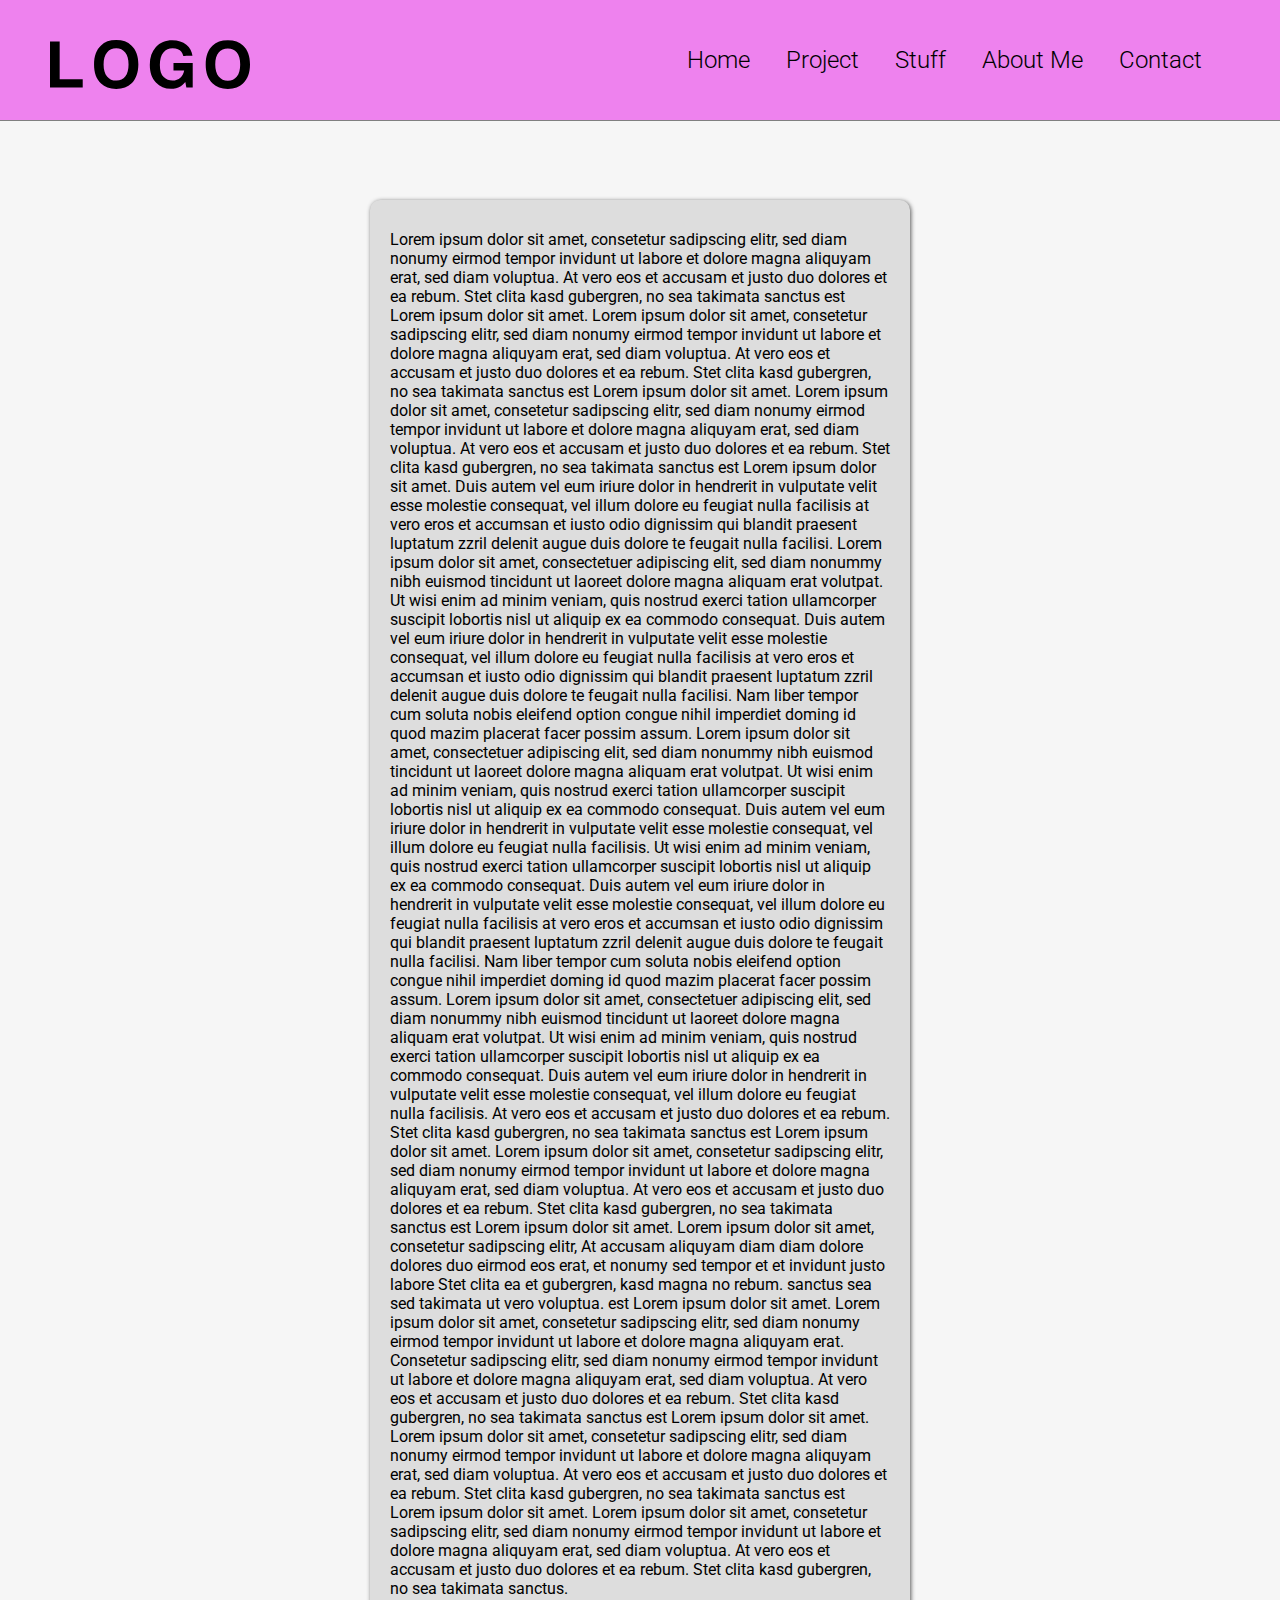
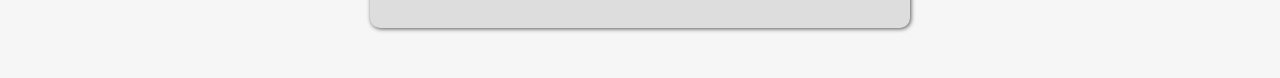
==== index.html @ f9953ba0 "some stuff" ====
<html>
<head>
<meta charset="UTF-8">

<title>Website Title</title>
<meta name="description" content="description for google and co">

<meta name="author" content="Michael Weibel">
<meta name="keywords" content="keywords for google and co">

<!-- RESPONSIVENESS HAPPENS! -->

<meta name="viewport" content="width=device-width, initial-scale=1">

<!-- CSS INCLUDE -->

<link href="css/style.css" rel="stylesheet" type="text/css">

<!-- JS & jQuery INCLUDE -->
<script src="https://ajax.googleapis.com/ajax/libs/jquery/2.2.0/jquery.min.js"></script>


<!-- FONT INCLUDE -->

<!-- Open Sans -->
<link href='https://fonts.googleapis.com/css?family=Open+Sans:400,700,600italic,600,400italic,300italic,300,700italic,800,800italic' rel='stylesheet' type='text/css'>

<!-- Lato -->
<link href='https://fonts.googleapis.com/css?family=Lato:400,400italic,700,700italic,900,900italic,100,100italic,300,300italic' rel='stylesheet' type='text/css'>

<!-- Roboto Sans -->
<link href='https://fonts.googleapis.com/css?family=Roboto:400,900italic,900,700italic,500italic,700,400italic,500,300italic,100italic,100,300' rel='stylesheet' type='text/css'>


<!-- FAVICON INCLUDE -->

<link rel="shortcut icon" href="/favicon.ico" type="image/x-icon">
<link rel="icon" href="/favicon.ico" type="image/x-icon">

</head>
<body>

    <header>
      <!-- Kopfbereich für Navigation, Bannerbilder etc. -->
    <div class="fluid-header">
    <div id="header-wrapper">
    <a href="#" id="logo-box">
        <div id="logo"></div>
    </a>

    <div id="cptoggle">
      <div class="one"></div>
      <div class="two"></div>
      <div class="three"></div>
    </div>

    <div id="cpmenu">

      <div class="s-header">
        <ul class="nav">
          <li><a href="#">Home</a></li>
          <li><a href="#">Project</a></li>
          <li><a href="#">Stuff</a></li>
          <li><a href="#">About Me</a></li>
          <li><a href="#">Contact</a></li>
        </ul>
      </div>
    </div>
    </div>
    </div>
    </header>

    <main>
      <!-- Umschliessender Hauptbereich für alle sections und asides -->
      <section>
        <p>
          Lorem ipsum dolor sit amet, consetetur sadipscing elitr, sed diam nonumy eirmod tempor invidunt ut labore et dolore magna aliquyam erat, sed diam voluptua. At vero eos et accusam et justo duo dolores et ea rebum. Stet clita kasd gubergren, no sea takimata sanctus est Lorem ipsum dolor sit amet. Lorem ipsum dolor sit amet, consetetur sadipscing elitr, sed diam nonumy eirmod tempor invidunt ut labore et dolore magna aliquyam erat, sed diam voluptua. At vero eos et accusam et justo duo dolores et ea rebum. Stet clita kasd gubergren, no sea takimata sanctus est Lorem ipsum dolor sit amet. Lorem ipsum dolor sit amet, consetetur sadipscing elitr, sed diam nonumy eirmod tempor invidunt ut labore et dolore magna aliquyam erat, sed diam voluptua. At vero eos et accusam et justo duo dolores et ea rebum. Stet clita kasd gubergren, no sea takimata sanctus est Lorem ipsum dolor sit amet.

          Duis autem vel eum iriure dolor in hendrerit in vulputate velit esse molestie consequat, vel illum dolore eu feugiat nulla facilisis at vero eros et accumsan et iusto odio dignissim qui blandit praesent luptatum zzril delenit augue duis dolore te feugait nulla facilisi. Lorem ipsum dolor sit amet, consectetuer adipiscing elit, sed diam nonummy nibh euismod tincidunt ut laoreet dolore magna aliquam erat volutpat.

          Ut wisi enim ad minim veniam, quis nostrud exerci tation ullamcorper suscipit lobortis nisl ut aliquip ex ea commodo consequat. Duis autem vel eum iriure dolor in hendrerit in vulputate velit esse molestie consequat, vel illum dolore eu feugiat nulla facilisis at vero eros et accumsan et iusto odio dignissim qui blandit praesent luptatum zzril delenit augue duis dolore te feugait nulla facilisi.

          Nam liber tempor cum soluta nobis eleifend option congue nihil imperdiet doming id quod mazim placerat facer possim assum. Lorem ipsum dolor sit amet, consectetuer adipiscing elit, sed diam nonummy nibh euismod tincidunt ut laoreet dolore magna aliquam erat volutpat. Ut wisi enim ad minim veniam, quis nostrud exerci tation ullamcorper suscipit lobortis nisl ut aliquip ex ea commodo consequat.

          Duis autem vel eum iriure dolor in hendrerit in vulputate velit esse molestie consequat, vel illum dolore eu feugiat nulla facilisis.

          Ut wisi enim ad minim veniam, quis nostrud exerci tation ullamcorper suscipit lobortis nisl ut aliquip ex ea commodo consequat. Duis autem vel eum iriure dolor in hendrerit in vulputate velit esse molestie consequat, vel illum dolore eu feugiat nulla facilisis at vero eros et accumsan et iusto odio dignissim qui blandit praesent luptatum zzril delenit augue duis dolore te feugait nulla facilisi.

          Nam liber tempor cum soluta nobis eleifend option congue nihil imperdiet doming id quod mazim placerat facer possim assum. Lorem ipsum dolor sit amet, consectetuer adipiscing elit, sed diam nonummy nibh euismod tincidunt ut laoreet dolore magna aliquam erat volutpat. Ut wisi enim ad minim veniam, quis nostrud exerci tation ullamcorper suscipit lobortis nisl ut aliquip ex ea commodo consequat.

          Duis autem vel eum iriure dolor in hendrerit in vulputate velit esse molestie consequat, vel illum dolore eu feugiat nulla facilisis.

          At vero eos et accusam et justo duo dolores et ea rebum. Stet clita kasd gubergren, no sea takimata sanctus est Lorem ipsum dolor sit amet. Lorem ipsum dolor sit amet, consetetur sadipscing elitr, sed diam nonumy eirmod tempor invidunt ut labore et dolore magna aliquyam erat, sed diam voluptua. At vero eos et accusam et justo duo dolores et ea rebum. Stet clita kasd gubergren, no sea takimata sanctus est Lorem ipsum dolor sit amet. Lorem ipsum dolor sit amet, consetetur sadipscing elitr, At accusam aliquyam diam diam dolore dolores duo eirmod eos erat, et nonumy sed tempor et et invidunt justo labore Stet clita ea et gubergren, kasd magna no rebum. sanctus sea sed takimata ut vero voluptua. est Lorem ipsum dolor sit amet. Lorem ipsum dolor sit amet, consetetur sadipscing elitr, sed diam nonumy eirmod tempor invidunt ut labore et dolore magna aliquyam erat.

          Consetetur sadipscing elitr, sed diam nonumy eirmod tempor invidunt ut labore et dolore magna aliquyam erat, sed diam voluptua. At vero eos et accusam et justo duo dolores et ea rebum. Stet clita kasd gubergren, no sea takimata sanctus est Lorem ipsum dolor sit amet. Lorem ipsum dolor sit amet, consetetur sadipscing elitr, sed diam nonumy eirmod tempor invidunt ut labore et dolore magna aliquyam erat, sed diam voluptua. At vero eos et accusam et justo duo dolores et ea rebum. Stet clita kasd gubergren, no sea takimata sanctus est Lorem ipsum dolor sit amet. Lorem ipsum dolor sit amet, consetetur sadipscing elitr, sed diam nonumy eirmod tempor invidunt ut labore et dolore magna aliquyam erat, sed diam voluptua. At vero eos et accusam et justo duo dolores et ea rebum. Stet clita kasd gubergren, no sea takimata sanctus.
        </p>
      </section>


    </main>

    <footer>
      <!-- Fussbereich für Sitemaps, Mailadressen, Sociallinks etc. -->
    </footer>



<script src="scripts/functions.js"></script>

</body>
</html>
---- css/style.css ----
/*! normalize.css v3.0.2 | MIT License | git.io/normalize */
html {
  font-family: sans-serif;
  -ms-text-size-adjust: 100%;
  -webkit-text-size-adjust: 100%; }

body {
  margin: 0; }

article,
aside,
details,
figcaption,
figure,
footer,
header,
hgroup,
main,
menu,
nav,
section,
summary {
  display: block; }

audio,
canvas,
progress,
video {
  display: inline-block;
  vertical-align: baseline; }

audio:not([controls]) {
  display: none;
  height: 0; }

[hidden],
template {
  display: none; }

a {
  background-color: transparent; }

a:active,
a:hover {
  outline: 0; }

abbr[title] {
  border-bottom: 1px dotted; }

b,
strong {
  font-weight: bold; }

dfn {
  font-style: italic; }

h1 {
  font-size: 2em;
  margin: 0.67em 0; }

mark {
  background: #ff0;
  color: #000; }

small {
  font-size: 80%; }

sub,
sup {
  font-size: 75%;
  line-height: 0;
  position: relative;
  vertical-align: baseline; }

sup {
  top: -0.5em; }

sub {
  bottom: -0.25em; }

img {
  border: 0; }

svg:not(:root) {
  overflow: hidden; }

figure {
  margin: 1em 40px; }

hr {
  -moz-box-sizing: content-box;
  box-sizing: content-box;
  height: 0; }

pre {
  overflow: auto; }

code,
kbd,
pre,
samp {
  font-family: monospace, monospace;
  font-size: 1em; }

button,
input,
optgroup,
select,
textarea {
  color: inherit;
  font: inherit;
  margin: 0; }

button {
  overflow: visible; }

button,
select {
  text-transform: none; }

button,
html input[type="button"],
input[type="reset"],
input[type="submit"] {
  -webkit-appearance: button;
  cursor: pointer; }

button[disabled],
html input[disabled] {
  cursor: default; }

button::-moz-focus-inner,
input::-moz-focus-inner {
  border: 0;
  padding: 0; }

input {
  line-height: normal; }

input[type="checkbox"],
input[type="radio"] {
  -moz-box-sizing: border-box;
       box-sizing: border-box;
  padding: 0; }

input[type="number"]::-webkit-inner-spin-button,
input[type="number"]::-webkit-outer-spin-button {
  height: auto; }

input[type="search"] {
  -webkit-appearance: textfield;
  -moz-box-sizing: content-box;
  box-sizing: content-box; }

input[type="search"]::-webkit-search-cancel-button,
input[type="search"]::-webkit-search-decoration {
  -webkit-appearance: none; }

fieldset {
  border: 1px solid #c0c0c0;
  margin: 0 2px;
  padding: 0.35em 0.625em 0.75em; }

legend {
  border: 0;
  padding: 0; }

textarea {
  overflow: auto; }

optgroup {
  font-weight: bold; }

table {
  border-collapse: collapse;
  border-spacing: 0; }

td,
th {
  padding: 0; }

body {
  font-family: "Roboto", "Lato", "Open Sans", sans-serif; }

h1 {
  color: gray;
  text-align: center;
  margin: 50px 0px 20px 0px;
  text-transform: uppercase;
  font-family: "Roboto", "Lato", "Open Sans", sans-serif;
    font-family-size: 28px;
  letter-spacing: 0.1px; }

h2 {
  font-size: 22px; }

html, body, div, span, object, iframe, h1, h2, h3, h4, h5, h6, p, blockquote, pre, a, abbr, acronym, address, code, del, dfn, em, img, q, dl, dt, dd, ol, ul, li, fieldset, form, label, legend, table, caption, tbody, tfoot, thead, tr, th, td {
  margin: 0;
  padding: 0;
  border: 0;
  font-weight: inherit;
  font-style: inherit;
  font-size: 100%;
  font-family: inherit;
  vertical-align: baseline; }

body {
  background: #f6f6f6;
  font-family: "Roboto", "Lato", "Open Sans", sans-serif; }

section p {
  max-width: 500px;
  margin: 200px auto 50px;
  padding: 30px 20px;
  position: relative;
  z-index: 10;
  background-color: #ddd;
  border-radius: 10px;
  box-shadow: 1px 1px 4px 0px rgba(50, 50, 50, 0.8); }
  @media (max-width: 740px) {
    section p {
      background-color: #aaa; } }

header {
  margin: 0px;
  padding: 0px; }

.fluid-header {
  position: fixed;
  top: 0;
  left: 0;
  width: 100%;
  z-index: 115;
  background: violet;
  -webkit-transition: all 0.2s linear, box-shadow 0.2s linear;
          transition: all 0.2s linear, box-shadow 0.2s linear;
  border-bottom: solid 1px gray; }

#header-wrapper {
  max-width: 1200px;
  background: transparent;
  margin: 0 auto;
  position: relative;
  height: 120px; }

.small {
  height: 50px;
  box-shadow: 0px 1px 3px 0px rgba(50, 50, 50, 0.8); }

.s-header {
  line-height: 34px;
  width: auto;
  padding: 0px;
  background: transparent;
  z-index: 100; }
  .s-header ul.nav {
    background: transparent;
    margin: 0px 10px 0px 0px;
    font-size: 0; }
    @media (max-width: 860px) {
      .s-header ul.nav {
        margin: 0px; } }
  .s-header ul.nav li {
    display: inline-block;
    padding: 0px; }
    @media (max-width: 860px) {
      .s-header ul.nav li {
        display: block;
        margin: 0px;
        padding: 0px; } }
  .s-header ul li a {
    color: black;
    background: transparent;
    text-decoration: none;
    margin: 0px;
    display: inline-block;
    line-height: 60px;
    padding: 0px 3px;
    margin: 0px 15px;
    font-weight: 300;
    font-size: 18pt;
    margin-top: 4px;
    border-bottom: solid 4px transparent; }
    .s-header ul li a:hover {
      border-bottom: solid 4px black; }
    @media (max-width: 860px) {
      .s-header ul li a {
        height: 60px;
        width: 100%;
        line-height: 58px;
        text-align: center;
        background: white;
        padding: 0px;
        margin: 0px;
        font-size: 16pt;
        font-weight: 400;
        border-top: solid 1px gray; }
        .s-header ul li a:hover {
          color: white;
          background: black; } }

#logo-box {
  position: absolute;
  top: 50%;
  -webkit-transform: translateY(-50%);
      -ms-transform: translateY(-50%);
          transform: translateY(-50%);
  left: 10px;
  margin: 0; }
  @media (max-width: 860px) {
    #logo-box {
      position: static;
      top: auto;
      -webkit-transform: none;
          -ms-transform: none;
              transform: none;
      left: auto;
      margin-left: 10px; } }

#logo {
  background-color: transparent;
  background-image: url("../img/logo.svg");
  background-position: center center;
  background-size: contain;
  background-repeat: no-repeat;
  height: 80px;
  width: 200px;
  display: inline-block;
  margin: 8px 0px 0px 0px; }

#cptoggle {
  width: 28px;
  height: 30px;
  margin: 50px 10px 0px;
  z-index: 101;
  display: inline-block;
  background: transparent;
  float: right;
  display: none; }
  #cptoggle:hover {
    cursor: pointer; }
  @media (max-width: 860px) {
    #cptoggle {
      display: inline; } }

#cpmenu {
  background: transparent;
  padding: 0px;
  display: block;
  margin: 0px;
  z-index: 50;
  display: inline-block;
  margin: 0px 0px 0px;
  position: absolute;
  top: 50%;
  -webkit-transform: translateY(-50%);
      -ms-transform: translateY(-50%);
          transform: translateY(-50%);
  right: 10px; }
  @media (max-width: 860px) {
    #cpmenu {
      display: none;
      position: relative;
      float: none;
      padding: 0px;
      margin: 0px;
      top: auto;
      -webkit-transform: none;
          -ms-transform: none;
              transform: none;
      right: auto; } }

#cptoggle div {
  width: 100%;
  height: 5px;
  background: black;
  margin: 4px auto;
  -webkit-transition: all ease-in-out 0.3s;
          transition: all ease-in-out 0.3s;
  -webkit-backface-visibility: hidden;
          backface-visibility: hidden;
  display: none; }
  @media (max-width: 860px) {
    #cptoggle div {
      display: block; } }

#cptoggle.on .one {
  -webkit-transform: rotate(45deg) translate(5px, 5px);
      -ms-transform: rotate(45deg) translate(5px, 5px);
          transform: rotate(45deg) translate(5px, 5px); }

#cptoggle.on .two {
  opacity: 0; }

#cptoggle.on .three {
  -webkit-transform: rotate(-45deg) translate(7px, -8px);
      -ms-transform: rotate(-45deg) translate(7px, -8px);
          transform: rotate(-45deg) translate(7px, -8px); }
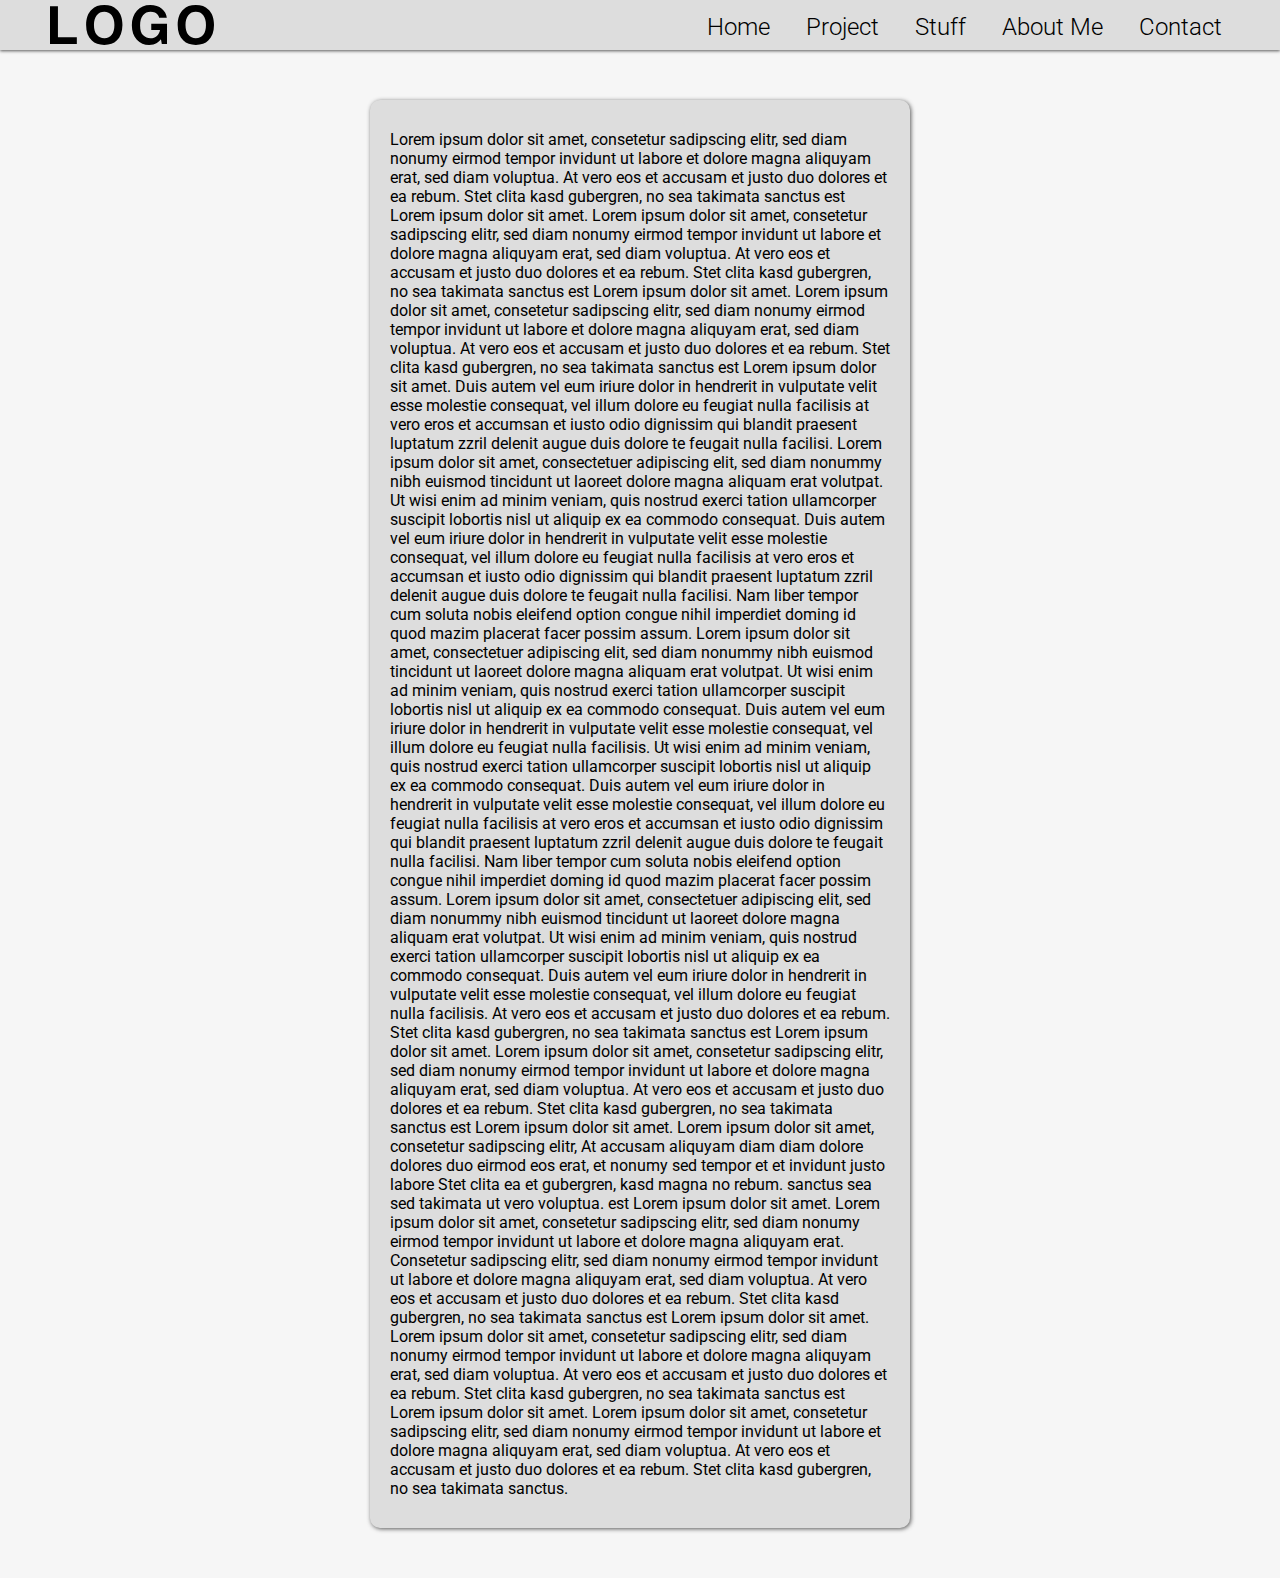
==== commit fe7c5f35: "Clearing up with colors and weird margins" ====
--- a/index.html
+++ b/index.html
@@ -40,21 +40,22 @@
 </head>
 <body>
 
+
     <header>
-      <!-- Kopfbereich für Navigation, Bannerbilder etc. -->
-    <div class="fluid-header">
+    <!-- Kopfbereich für Navigation, Bannerbilder etc. -->
     <div id="header-wrapper">
-    <a href="#" id="logo-box">
+
+      <a href="#" id="logo-box">
         <div id="logo"></div>
-    </a>
+      </a>
 
-    <div id="cptoggle">
-      <div class="one"></div>
-      <div class="two"></div>
-      <div class="three"></div>
-    </div>
+      <div id="cptoggle">
+        <div class="one"></div>
+        <div class="two"></div>
+        <div class="three"></div>
+      </div>
 
-    <div id="cpmenu">
+      <div id="cpmenu">
 
       <div class="s-header">
         <ul class="nav">
@@ -65,14 +66,17 @@
           <li><a href="#">Contact</a></li>
         </ul>
       </div>
+
+      </div>
+
     </div>
-    </div>
-    </div>
+
     </header>
 
     <main>
       <!-- Umschliessender Hauptbereich für alle sections und asides -->
       <section>
+
         <p>
           Lorem ipsum dolor sit amet, consetetur sadipscing elitr, sed diam nonumy eirmod tempor invidunt ut labore et dolore magna aliquyam erat, sed diam voluptua. At vero eos et accusam et justo duo dolores et ea rebum. Stet clita kasd gubergren, no sea takimata sanctus est Lorem ipsum dolor sit amet. Lorem ipsum dolor sit amet, consetetur sadipscing elitr, sed diam nonumy eirmod tempor invidunt ut labore et dolore magna aliquyam erat, sed diam voluptua. At vero eos et accusam et justo duo dolores et ea rebum. Stet clita kasd gubergren, no sea takimata sanctus est Lorem ipsum dolor sit amet. Lorem ipsum dolor sit amet, consetetur sadipscing elitr, sed diam nonumy eirmod tempor invidunt ut labore et dolore magna aliquyam erat, sed diam voluptua. At vero eos et accusam et justo duo dolores et ea rebum. Stet clita kasd gubergren, no sea takimata sanctus est Lorem ipsum dolor sit amet.
 
@@ -94,8 +98,8 @@
 
           Consetetur sadipscing elitr, sed diam nonumy eirmod tempor invidunt ut labore et dolore magna aliquyam erat, sed diam voluptua. At vero eos et accusam et justo duo dolores et ea rebum. Stet clita kasd gubergren, no sea takimata sanctus est Lorem ipsum dolor sit amet. Lorem ipsum dolor sit amet, consetetur sadipscing elitr, sed diam nonumy eirmod tempor invidunt ut labore et dolore magna aliquyam erat, sed diam voluptua. At vero eos et accusam et justo duo dolores et ea rebum. Stet clita kasd gubergren, no sea takimata sanctus est Lorem ipsum dolor sit amet. Lorem ipsum dolor sit amet, consetetur sadipscing elitr, sed diam nonumy eirmod tempor invidunt ut labore et dolore magna aliquyam erat, sed diam voluptua. At vero eos et accusam et justo duo dolores et ea rebum. Stet clita kasd gubergren, no sea takimata sanctus.
         </p>
+
       </section>
-
 
     </main>
 
--- a/css/style.css
+++ b/css/style.css
@@ -185,10 +185,9 @@
 h1 {
   color: gray;
   text-align: center;
-  margin: 50px 0px 20px 0px;
+  margin: 20px 10px 20px 10px;
   text-transform: uppercase;
-  font-family: "Roboto", "Lato", "Open Sans", sans-serif;
-    font-family-size: 28px;
+  font-size: 28px;
   letter-spacing: 0.1px; }
 
 h2 {
@@ -210,7 +209,7 @@
 
 section p {
   max-width: 500px;
-  margin: 200px auto 50px;
+  margin: 50px auto 50px;
   padding: 30px 20px;
   position: relative;
   z-index: 10;
@@ -222,37 +221,25 @@
       background-color: #aaa; } }
 
 header {
+  background-color: #ddd;
   margin: 0px;
-  padding: 0px; }
-
-.fluid-header {
-  position: fixed;
-  top: 0;
-  left: 0;
-  width: 100%;
-  z-index: 115;
-  background: violet;
-  -webkit-transition: all 0.2s linear, box-shadow 0.2s linear;
-          transition: all 0.2s linear, box-shadow 0.2s linear;
-  border-bottom: solid 1px gray; }
+  padding: 0px;
+  box-shadow: 0px 1px 3px 0px rgba(50, 50, 50, 0.8); }
 
 #header-wrapper {
   max-width: 1200px;
   background: transparent;
   margin: 0 auto;
-  position: relative;
-  height: 120px; }
-
-.small {
-  height: 50px;
-  box-shadow: 0px 1px 3px 0px rgba(50, 50, 50, 0.8); }
+  height: 50px; }
 
 .s-header {
   line-height: 34px;
   width: auto;
   padding: 0px;
   background: transparent;
-  z-index: 100; }
+  position: relative;
+  z-index: 100;
+  margin-right: -10px; }
   .s-header ul.nav {
     background: transparent;
     margin: 0px 10px 0px 0px;
@@ -274,13 +261,11 @@
     text-decoration: none;
     margin: 0px;
     display: inline-block;
-    line-height: 60px;
+    line-height: 35px;
     padding: 0px 3px;
     margin: 0px 15px;
     font-weight: 300;
-    font-size: 18pt;
-    margin-top: 4px;
-    border-bottom: solid 4px transparent; }
+    font-size: 18pt; }
     .s-header ul li a:hover {
       border-bottom: solid 4px black; }
     @media (max-width: 860px) {
@@ -289,9 +274,9 @@
         width: 100%;
         line-height: 58px;
         text-align: center;
+        margin: 0px 0px;
         background: white;
         padding: 0px;
-        margin: 0px;
         font-size: 16pt;
         font-weight: 400;
         border-top: solid 1px gray; }
@@ -299,39 +284,21 @@
           color: white;
           background: black; } }
 
-#logo-box {
-  position: absolute;
-  top: 50%;
-  -webkit-transform: translateY(-50%);
-      -ms-transform: translateY(-50%);
-          transform: translateY(-50%);
-  left: 10px;
-  margin: 0; }
-  @media (max-width: 860px) {
-    #logo-box {
-      position: static;
-      top: auto;
-      -webkit-transform: none;
-          -ms-transform: none;
-              transform: none;
-      left: auto;
-      margin-left: 10px; } }
-
 #logo {
   background-color: transparent;
   background-image: url("../img/logo.svg");
-  background-position: center center;
+  background-position: left center;
   background-size: contain;
   background-repeat: no-repeat;
-  height: 80px;
+  height: 40px;
   width: 200px;
   display: inline-block;
-  margin: 8px 0px 0px 0px; }
+  margin: 5px 10px; }
 
 #cptoggle {
   width: 28px;
   height: 30px;
-  margin: 50px 10px 0px;
+  margin: 10px 10px 0px;
   z-index: 101;
   display: inline-block;
   background: transparent;
@@ -348,27 +315,17 @@
   padding: 0px;
   display: block;
   margin: 0px;
+  position: relative;
   z-index: 50;
   display: inline-block;
-  margin: 0px 0px 0px;
-  position: absolute;
-  top: 50%;
-  -webkit-transform: translateY(-50%);
-      -ms-transform: translateY(-50%);
-          transform: translateY(-50%);
-  right: 10px; }
+  float: right;
+  margin: 10px 0px 0px; }
   @media (max-width: 860px) {
     #cpmenu {
       display: none;
-      position: relative;
       float: none;
       padding: 0px;
-      margin: 0px;
-      top: auto;
-      -webkit-transform: none;
-          -ms-transform: none;
-              transform: none;
-      right: auto; } }
+      margin: 0px; } }
 
 #cptoggle div {
   width: 100%;
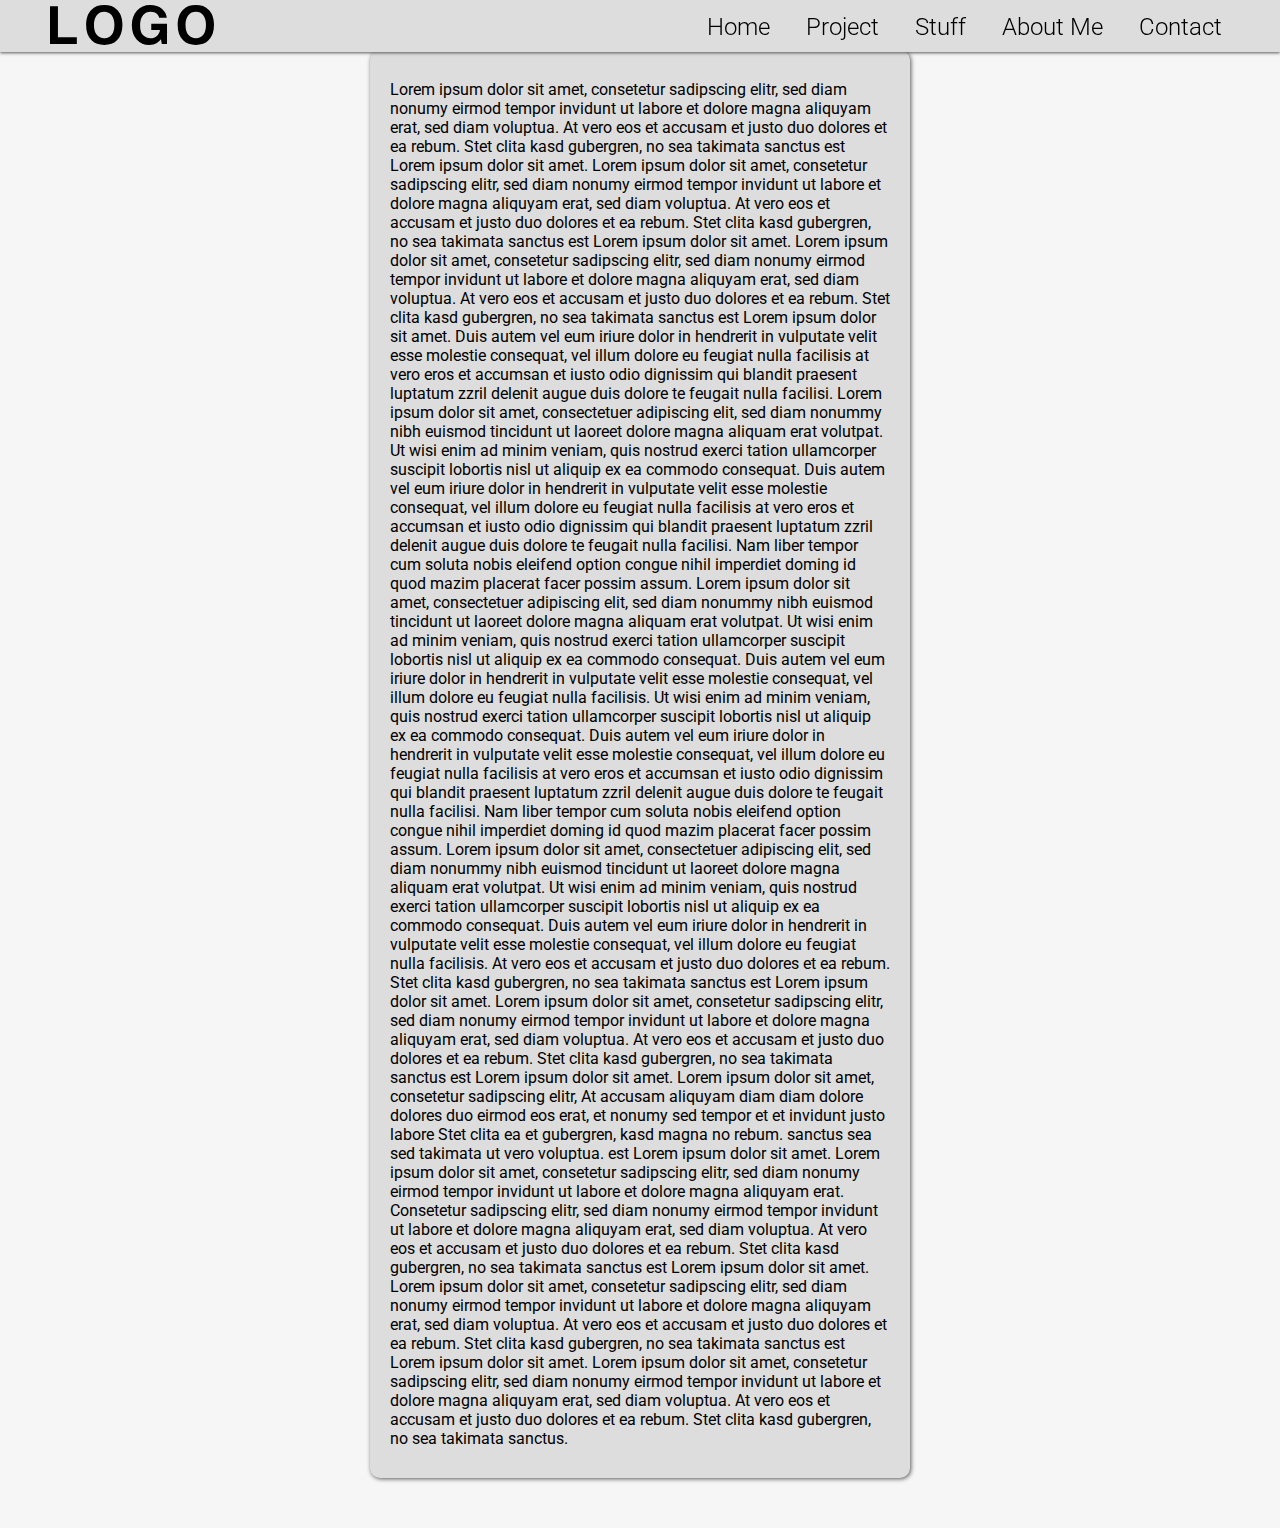
==== commit 6723ce3f: "fluid header" ====
--- a/index.html
+++ b/index.html
@@ -43,34 +43,35 @@
 
     <header>
     <!-- Kopfbereich für Navigation, Bannerbilder etc. -->
-    <div id="header-wrapper">
+    <div class="fluid-header">
+      <div id="header-wrapper">
 
-      <a href="#" id="logo-box">
-        <div id="logo"></div>
-      </a>
+        <a href="#" id="logo-box">
+          <div id="logo"></div>
+        </a>
 
-      <div id="cptoggle">
-        <div class="one"></div>
-        <div class="two"></div>
-        <div class="three"></div>
-      </div>
+        <div id="cptoggle">
+          <div class="one"></div>
+          <div class="two"></div>
+          <div class="three"></div>
+        </div>
 
-      <div id="cpmenu">
+        <div id="cpmenu">
 
-      <div class="s-header">
-        <ul class="nav">
-          <li><a href="#">Home</a></li>
-          <li><a href="#">Project</a></li>
-          <li><a href="#">Stuff</a></li>
-          <li><a href="#">About Me</a></li>
-          <li><a href="#">Contact</a></li>
-        </ul>
-      </div>
+        <div class="s-header">
+          <ul class="nav">
+            <li><a href="#">Home</a></li>
+            <li><a href="#">Project</a></li>
+            <li><a href="#">Stuff</a></li>
+            <li><a href="#">About Me</a></li>
+            <li><a href="#">Contact</a></li>
+          </ul>
+        </div>
+
+        </div>
 
       </div>
-
     </div>
-
     </header>
 
     <main>
--- a/css/style.css
+++ b/css/style.css
@@ -223,14 +223,31 @@
 header {
   background-color: #ddd;
   margin: 0px;
-  padding: 0px;
-  box-shadow: 0px 1px 3px 0px rgba(50, 50, 50, 0.8); }
+  padding: 0px; }
 
 #header-wrapper {
   max-width: 1200px;
   background: transparent;
   margin: 0 auto;
   height: 50px; }
+
+.fluid-header {
+  position: fixed;
+  top: 0;
+  left: 0;
+  width: 100%;
+  z-index: 150;
+  background: #ddd;
+  box-shadow: 0px 1px 3px 0px rgba(50, 50, 50, 0.8); }
+
+.small {
+  height: 100px !important; }
+
+#header-wrapper.small #logo-box #logo {
+  height: 80px; }
+
+#header-wrapper.small #cpmenu .s-header {
+  margin-top: 25px; }
 
 .s-header {
   line-height: 34px;
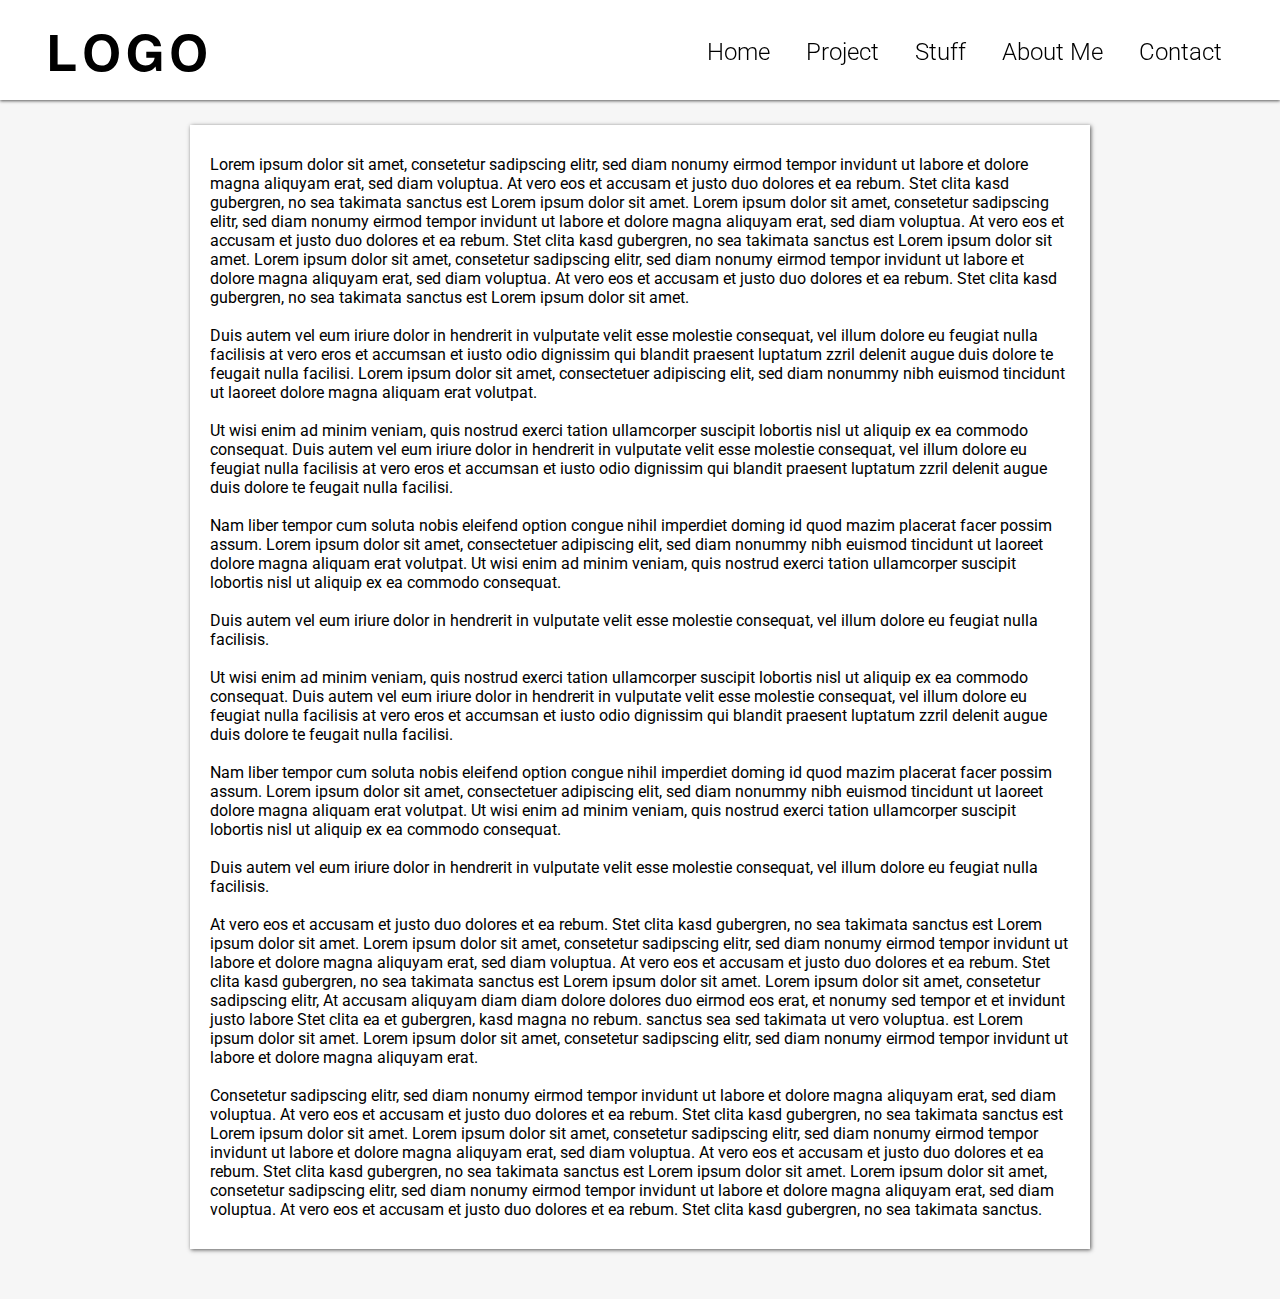
==== commit bfe7f3be: "general styling" ====
--- a/index.html
+++ b/index.html
@@ -80,23 +80,23 @@
 
         <p>
           Lorem ipsum dolor sit amet, consetetur sadipscing elitr, sed diam nonumy eirmod tempor invidunt ut labore et dolore magna aliquyam erat, sed diam voluptua. At vero eos et accusam et justo duo dolores et ea rebum. Stet clita kasd gubergren, no sea takimata sanctus est Lorem ipsum dolor sit amet. Lorem ipsum dolor sit amet, consetetur sadipscing elitr, sed diam nonumy eirmod tempor invidunt ut labore et dolore magna aliquyam erat, sed diam voluptua. At vero eos et accusam et justo duo dolores et ea rebum. Stet clita kasd gubergren, no sea takimata sanctus est Lorem ipsum dolor sit amet. Lorem ipsum dolor sit amet, consetetur sadipscing elitr, sed diam nonumy eirmod tempor invidunt ut labore et dolore magna aliquyam erat, sed diam voluptua. At vero eos et accusam et justo duo dolores et ea rebum. Stet clita kasd gubergren, no sea takimata sanctus est Lorem ipsum dolor sit amet.
-
+          <br><br>
           Duis autem vel eum iriure dolor in hendrerit in vulputate velit esse molestie consequat, vel illum dolore eu feugiat nulla facilisis at vero eros et accumsan et iusto odio dignissim qui blandit praesent luptatum zzril delenit augue duis dolore te feugait nulla facilisi. Lorem ipsum dolor sit amet, consectetuer adipiscing elit, sed diam nonummy nibh euismod tincidunt ut laoreet dolore magna aliquam erat volutpat.
-
+          <br><br>
           Ut wisi enim ad minim veniam, quis nostrud exerci tation ullamcorper suscipit lobortis nisl ut aliquip ex ea commodo consequat. Duis autem vel eum iriure dolor in hendrerit in vulputate velit esse molestie consequat, vel illum dolore eu feugiat nulla facilisis at vero eros et accumsan et iusto odio dignissim qui blandit praesent luptatum zzril delenit augue duis dolore te feugait nulla facilisi.
-
+          <br><br>
           Nam liber tempor cum soluta nobis eleifend option congue nihil imperdiet doming id quod mazim placerat facer possim assum. Lorem ipsum dolor sit amet, consectetuer adipiscing elit, sed diam nonummy nibh euismod tincidunt ut laoreet dolore magna aliquam erat volutpat. Ut wisi enim ad minim veniam, quis nostrud exerci tation ullamcorper suscipit lobortis nisl ut aliquip ex ea commodo consequat.
-
+          <br><br>
           Duis autem vel eum iriure dolor in hendrerit in vulputate velit esse molestie consequat, vel illum dolore eu feugiat nulla facilisis.
-
+          <br><br>
           Ut wisi enim ad minim veniam, quis nostrud exerci tation ullamcorper suscipit lobortis nisl ut aliquip ex ea commodo consequat. Duis autem vel eum iriure dolor in hendrerit in vulputate velit esse molestie consequat, vel illum dolore eu feugiat nulla facilisis at vero eros et accumsan et iusto odio dignissim qui blandit praesent luptatum zzril delenit augue duis dolore te feugait nulla facilisi.
-
+          <br><br>
           Nam liber tempor cum soluta nobis eleifend option congue nihil imperdiet doming id quod mazim placerat facer possim assum. Lorem ipsum dolor sit amet, consectetuer adipiscing elit, sed diam nonummy nibh euismod tincidunt ut laoreet dolore magna aliquam erat volutpat. Ut wisi enim ad minim veniam, quis nostrud exerci tation ullamcorper suscipit lobortis nisl ut aliquip ex ea commodo consequat.
-
+          <br><br>
           Duis autem vel eum iriure dolor in hendrerit in vulputate velit esse molestie consequat, vel illum dolore eu feugiat nulla facilisis.
-
+          <br><br>
           At vero eos et accusam et justo duo dolores et ea rebum. Stet clita kasd gubergren, no sea takimata sanctus est Lorem ipsum dolor sit amet. Lorem ipsum dolor sit amet, consetetur sadipscing elitr, sed diam nonumy eirmod tempor invidunt ut labore et dolore magna aliquyam erat, sed diam voluptua. At vero eos et accusam et justo duo dolores et ea rebum. Stet clita kasd gubergren, no sea takimata sanctus est Lorem ipsum dolor sit amet. Lorem ipsum dolor sit amet, consetetur sadipscing elitr, At accusam aliquyam diam diam dolore dolores duo eirmod eos erat, et nonumy sed tempor et et invidunt justo labore Stet clita ea et gubergren, kasd magna no rebum. sanctus sea sed takimata ut vero voluptua. est Lorem ipsum dolor sit amet. Lorem ipsum dolor sit amet, consetetur sadipscing elitr, sed diam nonumy eirmod tempor invidunt ut labore et dolore magna aliquyam erat.
-
+          <br><br>
           Consetetur sadipscing elitr, sed diam nonumy eirmod tempor invidunt ut labore et dolore magna aliquyam erat, sed diam voluptua. At vero eos et accusam et justo duo dolores et ea rebum. Stet clita kasd gubergren, no sea takimata sanctus est Lorem ipsum dolor sit amet. Lorem ipsum dolor sit amet, consetetur sadipscing elitr, sed diam nonumy eirmod tempor invidunt ut labore et dolore magna aliquyam erat, sed diam voluptua. At vero eos et accusam et justo duo dolores et ea rebum. Stet clita kasd gubergren, no sea takimata sanctus est Lorem ipsum dolor sit amet. Lorem ipsum dolor sit amet, consetetur sadipscing elitr, sed diam nonumy eirmod tempor invidunt ut labore et dolore magna aliquyam erat, sed diam voluptua. At vero eos et accusam et justo duo dolores et ea rebum. Stet clita kasd gubergren, no sea takimata sanctus.
         </p>
 
--- a/css/style.css
+++ b/css/style.css
@@ -208,20 +208,18 @@
   font-family: "Roboto", "Lato", "Open Sans", sans-serif; }
 
 section p {
-  max-width: 500px;
-  margin: 50px auto 50px;
+  max-width: 860px;
+  margin: 125px auto 50px;
   padding: 30px 20px;
   position: relative;
-  z-index: 10;
-  background-color: #ddd;
-  border-radius: 10px;
+  background-color: white;
   box-shadow: 1px 1px 4px 0px rgba(50, 50, 50, 0.8); }
   @media (max-width: 740px) {
     section p {
-      background-color: #aaa; } }
+      background-color: #f7f7f7; } }
 
 header {
-  background-color: #ddd;
+  background-color: #fff;
   margin: 0px;
   padding: 0px; }
 
@@ -229,7 +227,7 @@
   max-width: 1200px;
   background: transparent;
   margin: 0 auto;
-  height: 50px; }
+  height: 100px; }
 
 .fluid-header {
   position: fixed;
@@ -237,17 +235,26 @@
   left: 0;
   width: 100%;
   z-index: 150;
-  background: #ddd;
-  box-shadow: 0px 1px 3px 0px rgba(50, 50, 50, 0.8); }
+  background: #fff;
+  box-shadow: 0px 1px 3px 0px rgba(50, 50, 50, 0.8);
+  height: 100px;
+  -webkit-transition: all ease-in-out 250ms;
+          transition: all ease-in-out 250ms; }
 
 .small {
-  height: 100px !important; }
+  height: 50px !important;
+  -webkit-transition: all ease-in-out 300ms;
+          transition: all ease-in-out 300ms; }
 
 #header-wrapper.small #logo-box #logo {
-  height: 80px; }
+  margin-top: 5px;
+  -webkit-transition: all ease-in-out 250ms;
+          transition: all ease-in-out 250ms; }
 
 #header-wrapper.small #cpmenu .s-header {
-  margin-top: 25px; }
+  margin-top: 0px;
+  -webkit-transition: all ease-in-out 250ms;
+          transition: all ease-in-out 250ms; }
 
 .s-header {
   line-height: 34px;
@@ -256,7 +263,10 @@
   background: transparent;
   position: relative;
   z-index: 100;
-  margin-right: -10px; }
+  margin-right: -10px;
+  margin-top: 25px;
+  -webkit-transition: all ease-in-out 300ms;
+          transition: all ease-in-out 300ms; }
   .s-header ul.nav {
     background: transparent;
     margin: 0px 10px 0px 0px;
@@ -307,10 +317,12 @@
   background-position: left center;
   background-size: contain;
   background-repeat: no-repeat;
-  height: 40px;
+  height: 38px;
   width: 200px;
   display: inline-block;
-  margin: 5px 10px; }
+  margin: 34px 10px 5px 10px;
+  -webkit-transition: all ease-in-out 250ms;
+          transition: all ease-in-out 250ms; }
 
 #cptoggle {
   width: 28px;
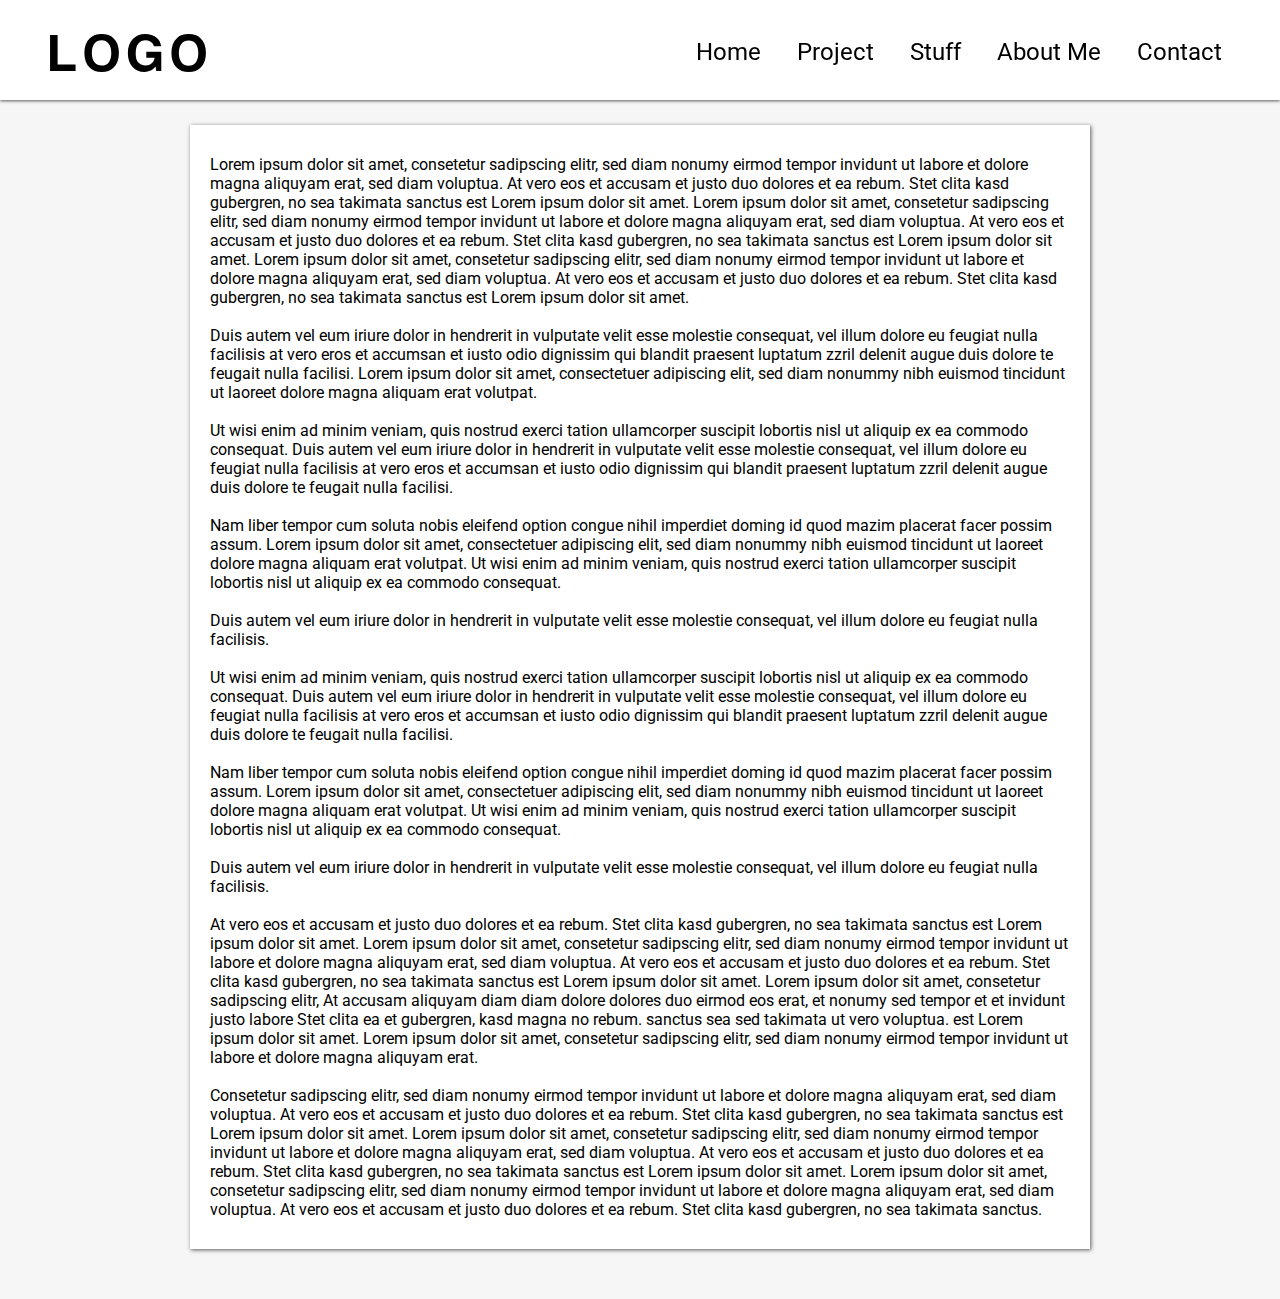
==== commit 2d13d2c2: "testing .sass gitignore" ====
--- a/index.html
+++ b/index.html
@@ -6,7 +6,7 @@
 <meta name="description" content="description for google and co">
 
 <meta name="author" content="Michael Weibel">
-<meta name="keywords" content="keywords for google and co">
+<meta name="keywords" content="Keywords for Searchengines">
 
 <!-- RESPONSIVENESS HAPPENS! -->
 
@@ -64,7 +64,7 @@
             <li><a href="#">Project</a></li>
             <li><a href="#">Stuff</a></li>
             <li><a href="#">About Me</a></li>
-            <li><a href="#">Contact</a></li>
+            <li><a href="contact.html">Contact</a></li>
           </ul>
         </div>
 
--- a/css/style.css
+++ b/css/style.css
@@ -216,10 +216,10 @@
   box-shadow: 1px 1px 4px 0px rgba(50, 50, 50, 0.8); }
   @media (max-width: 740px) {
     section p {
-      background-color: #f7f7f7; } }
+      background-color: #e6e6e6; } }
 
 header {
-  background-color: #fff;
+  background-color: #FFFFFF;
   margin: 0px;
   padding: 0px; }
 
@@ -235,26 +235,26 @@
   left: 0;
   width: 100%;
   z-index: 150;
-  background: #fff;
+  background: #FFFFFF;
   box-shadow: 0px 1px 3px 0px rgba(50, 50, 50, 0.8);
   height: 100px;
-  -webkit-transition: all ease-in-out 250ms;
-          transition: all ease-in-out 250ms; }
+  -webkit-transition: all ease-in-out 350ms;
+          transition: all ease-in-out 350ms; }
 
 .small {
   height: 50px !important;
-  -webkit-transition: all ease-in-out 300ms;
-          transition: all ease-in-out 300ms; }
+  -webkit-transition: all ease-in-out 350ms;
+          transition: all ease-in-out 350ms; }
 
 #header-wrapper.small #logo-box #logo {
   margin-top: 5px;
-  -webkit-transition: all ease-in-out 250ms;
-          transition: all ease-in-out 250ms; }
+  -webkit-transition: all ease-in-out 350ms;
+          transition: all ease-in-out 350ms; }
 
 #header-wrapper.small #cpmenu .s-header {
   margin-top: 0px;
-  -webkit-transition: all ease-in-out 250ms;
-          transition: all ease-in-out 250ms; }
+  -webkit-transition: all ease-in-out 350ms;
+          transition: all ease-in-out 350ms; }
 
 .s-header {
   line-height: 34px;
@@ -265,8 +265,8 @@
   z-index: 100;
   margin-right: -10px;
   margin-top: 25px;
-  -webkit-transition: all ease-in-out 300ms;
-          transition: all ease-in-out 300ms; }
+  -webkit-transition: all ease-in-out 350ms;
+          transition: all ease-in-out 350ms; }
   .s-header ul.nav {
     background: transparent;
     margin: 0px 10px 0px 0px;
@@ -288,13 +288,15 @@
     text-decoration: none;
     margin: 0px;
     display: inline-block;
+    font-family: "Roboto";
+    font-weight: 400 !important;
     line-height: 35px;
     padding: 0px 3px;
     margin: 0px 15px;
     font-weight: 300;
     font-size: 18pt; }
     .s-header ul li a:hover {
-      border-bottom: solid 4px black; }
+      border-bottom: solid 3px black; }
     @media (max-width: 860px) {
       .s-header ul li a {
         height: 60px;
@@ -321,8 +323,8 @@
   width: 200px;
   display: inline-block;
   margin: 34px 10px 5px 10px;
-  -webkit-transition: all ease-in-out 250ms;
-          transition: all ease-in-out 250ms; }
+  -webkit-transition: all ease-in-out 350ms;
+          transition: all ease-in-out 350ms; }
 
 #cptoggle {
   width: 28px;
@@ -382,3 +384,7 @@
   -webkit-transform: rotate(-45deg) translate(7px, -8px);
       -ms-transform: rotate(-45deg) translate(7px, -8px);
           transform: rotate(-45deg) translate(7px, -8px); }
+
+.contact-form {
+  width: 800px;
+  background-color: red; }
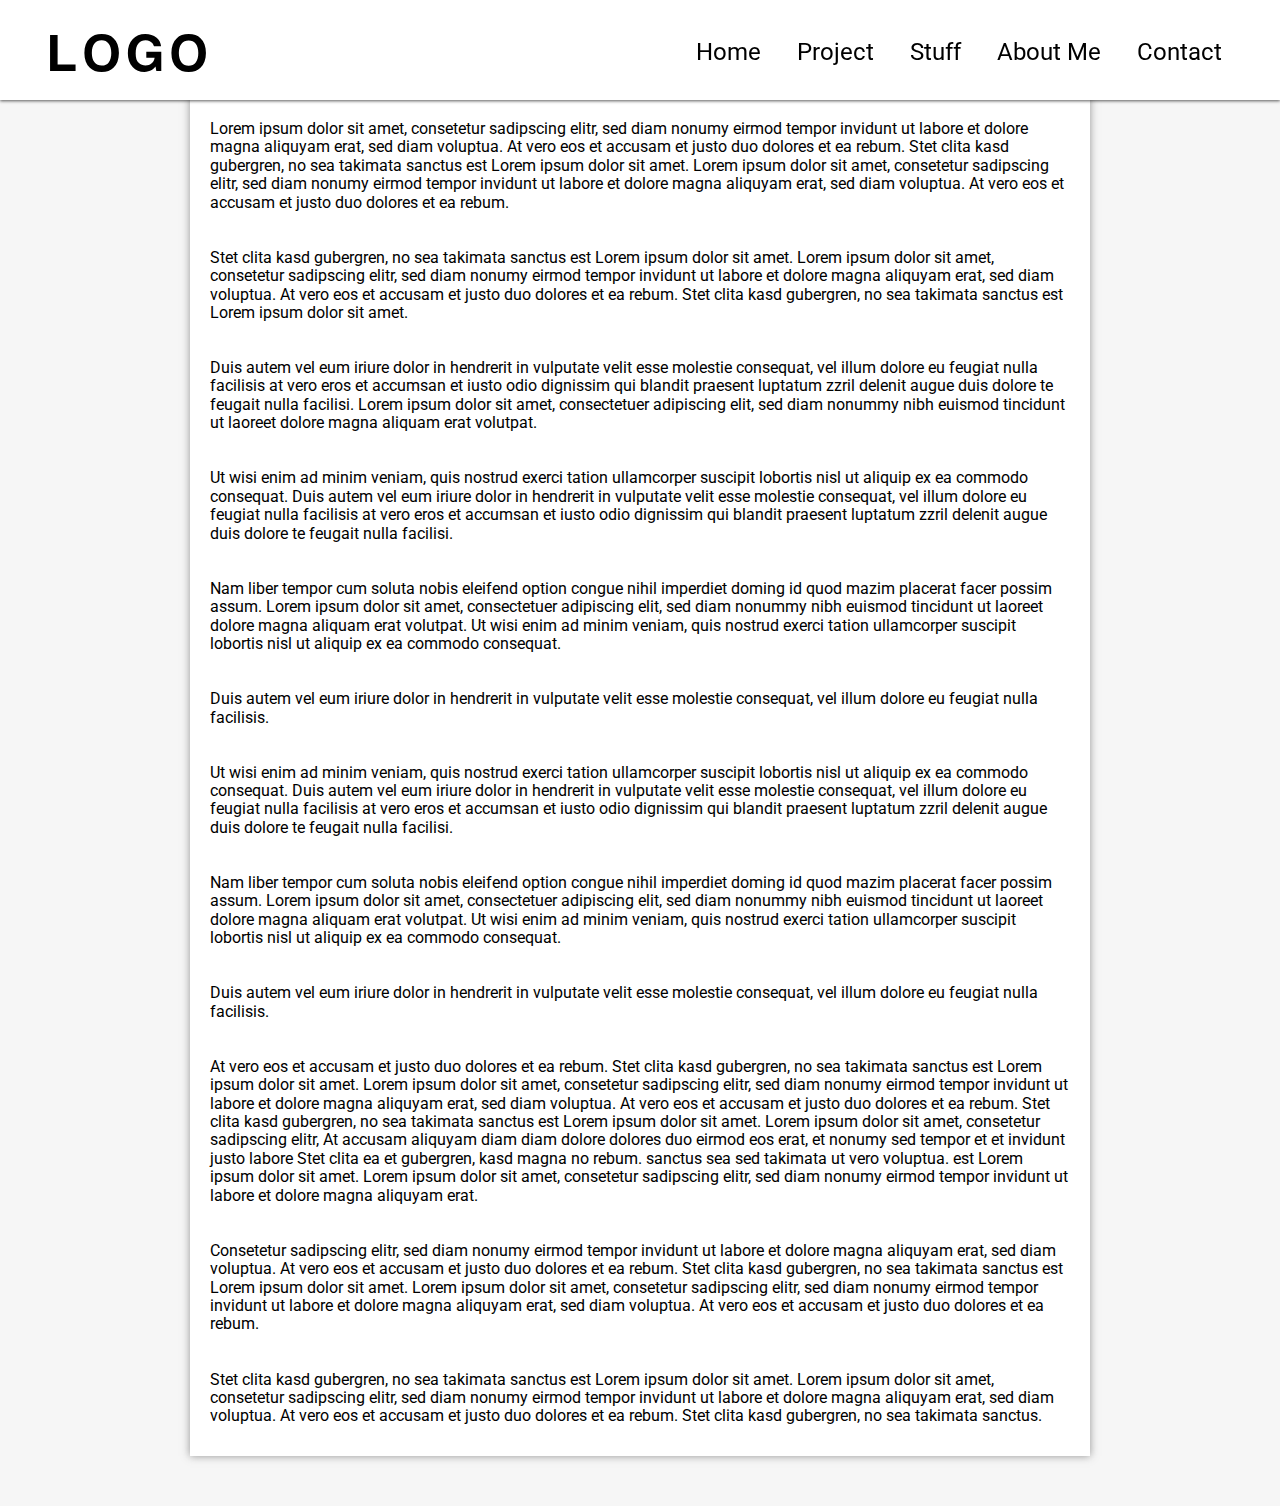
==== commit 97fac793: "Adding Social Media colors and the new Normalize v4.2.0" ====
--- a/index.html
+++ b/index.html
@@ -3,7 +3,7 @@
 <meta charset="UTF-8">
 
 <title>Website Title</title>
-<meta name="description" content="description for google and co">
+<meta name="description" content="Description for Searchengines">
 
 <meta name="author" content="Michael Weibel">
 <meta name="keywords" content="Keywords for Searchengines">
@@ -64,7 +64,7 @@
             <li><a href="#">Project</a></li>
             <li><a href="#">Stuff</a></li>
             <li><a href="#">About Me</a></li>
-            <li><a href="contact.html">Contact</a></li>
+            <li><a href="#">Contact</a></li>
           </ul>
         </div>
 
@@ -79,25 +79,29 @@
       <section>
 
         <p>
-          Lorem ipsum dolor sit amet, consetetur sadipscing elitr, sed diam nonumy eirmod tempor invidunt ut labore et dolore magna aliquyam erat, sed diam voluptua. At vero eos et accusam et justo duo dolores et ea rebum. Stet clita kasd gubergren, no sea takimata sanctus est Lorem ipsum dolor sit amet. Lorem ipsum dolor sit amet, consetetur sadipscing elitr, sed diam nonumy eirmod tempor invidunt ut labore et dolore magna aliquyam erat, sed diam voluptua. At vero eos et accusam et justo duo dolores et ea rebum. Stet clita kasd gubergren, no sea takimata sanctus est Lorem ipsum dolor sit amet. Lorem ipsum dolor sit amet, consetetur sadipscing elitr, sed diam nonumy eirmod tempor invidunt ut labore et dolore magna aliquyam erat, sed diam voluptua. At vero eos et accusam et justo duo dolores et ea rebum. Stet clita kasd gubergren, no sea takimata sanctus est Lorem ipsum dolor sit amet.
-          <br><br>
+          Lorem ipsum dolor sit amet, consetetur sadipscing elitr, sed diam nonumy eirmod tempor invidunt ut labore et dolore magna aliquyam erat, sed diam voluptua. At vero eos et accusam et justo duo dolores et ea rebum. Stet clita kasd gubergren, no sea takimata sanctus est Lorem ipsum dolor sit amet. Lorem ipsum dolor sit amet, consetetur sadipscing elitr, sed diam nonumy eirmod tempor invidunt ut labore et dolore magna aliquyam erat, sed diam voluptua. At vero eos et accusam et justo duo dolores et ea rebum.
+          <br><br><br>
+          Stet clita kasd gubergren, no sea takimata sanctus est Lorem ipsum dolor sit amet. Lorem ipsum dolor sit amet, consetetur sadipscing elitr, sed diam nonumy eirmod tempor invidunt ut labore et dolore magna aliquyam erat, sed diam voluptua. At vero eos et accusam et justo duo dolores et ea rebum. Stet clita kasd gubergren, no sea takimata sanctus est Lorem ipsum dolor sit amet.
+          <br><br><br>
           Duis autem vel eum iriure dolor in hendrerit in vulputate velit esse molestie consequat, vel illum dolore eu feugiat nulla facilisis at vero eros et accumsan et iusto odio dignissim qui blandit praesent luptatum zzril delenit augue duis dolore te feugait nulla facilisi. Lorem ipsum dolor sit amet, consectetuer adipiscing elit, sed diam nonummy nibh euismod tincidunt ut laoreet dolore magna aliquam erat volutpat.
-          <br><br>
+          <br><br><br>
           Ut wisi enim ad minim veniam, quis nostrud exerci tation ullamcorper suscipit lobortis nisl ut aliquip ex ea commodo consequat. Duis autem vel eum iriure dolor in hendrerit in vulputate velit esse molestie consequat, vel illum dolore eu feugiat nulla facilisis at vero eros et accumsan et iusto odio dignissim qui blandit praesent luptatum zzril delenit augue duis dolore te feugait nulla facilisi.
-          <br><br>
+          <br><br><br>
           Nam liber tempor cum soluta nobis eleifend option congue nihil imperdiet doming id quod mazim placerat facer possim assum. Lorem ipsum dolor sit amet, consectetuer adipiscing elit, sed diam nonummy nibh euismod tincidunt ut laoreet dolore magna aliquam erat volutpat. Ut wisi enim ad minim veniam, quis nostrud exerci tation ullamcorper suscipit lobortis nisl ut aliquip ex ea commodo consequat.
-          <br><br>
+          <br><br><br>
           Duis autem vel eum iriure dolor in hendrerit in vulputate velit esse molestie consequat, vel illum dolore eu feugiat nulla facilisis.
-          <br><br>
+          <br><br><br>
           Ut wisi enim ad minim veniam, quis nostrud exerci tation ullamcorper suscipit lobortis nisl ut aliquip ex ea commodo consequat. Duis autem vel eum iriure dolor in hendrerit in vulputate velit esse molestie consequat, vel illum dolore eu feugiat nulla facilisis at vero eros et accumsan et iusto odio dignissim qui blandit praesent luptatum zzril delenit augue duis dolore te feugait nulla facilisi.
-          <br><br>
+          <br><br><br>
           Nam liber tempor cum soluta nobis eleifend option congue nihil imperdiet doming id quod mazim placerat facer possim assum. Lorem ipsum dolor sit amet, consectetuer adipiscing elit, sed diam nonummy nibh euismod tincidunt ut laoreet dolore magna aliquam erat volutpat. Ut wisi enim ad minim veniam, quis nostrud exerci tation ullamcorper suscipit lobortis nisl ut aliquip ex ea commodo consequat.
-          <br><br>
+          <br><br><br>
           Duis autem vel eum iriure dolor in hendrerit in vulputate velit esse molestie consequat, vel illum dolore eu feugiat nulla facilisis.
-          <br><br>
+          <br><br><br>
           At vero eos et accusam et justo duo dolores et ea rebum. Stet clita kasd gubergren, no sea takimata sanctus est Lorem ipsum dolor sit amet. Lorem ipsum dolor sit amet, consetetur sadipscing elitr, sed diam nonumy eirmod tempor invidunt ut labore et dolore magna aliquyam erat, sed diam voluptua. At vero eos et accusam et justo duo dolores et ea rebum. Stet clita kasd gubergren, no sea takimata sanctus est Lorem ipsum dolor sit amet. Lorem ipsum dolor sit amet, consetetur sadipscing elitr, At accusam aliquyam diam diam dolore dolores duo eirmod eos erat, et nonumy sed tempor et et invidunt justo labore Stet clita ea et gubergren, kasd magna no rebum. sanctus sea sed takimata ut vero voluptua. est Lorem ipsum dolor sit amet. Lorem ipsum dolor sit amet, consetetur sadipscing elitr, sed diam nonumy eirmod tempor invidunt ut labore et dolore magna aliquyam erat.
-          <br><br>
-          Consetetur sadipscing elitr, sed diam nonumy eirmod tempor invidunt ut labore et dolore magna aliquyam erat, sed diam voluptua. At vero eos et accusam et justo duo dolores et ea rebum. Stet clita kasd gubergren, no sea takimata sanctus est Lorem ipsum dolor sit amet. Lorem ipsum dolor sit amet, consetetur sadipscing elitr, sed diam nonumy eirmod tempor invidunt ut labore et dolore magna aliquyam erat, sed diam voluptua. At vero eos et accusam et justo duo dolores et ea rebum. Stet clita kasd gubergren, no sea takimata sanctus est Lorem ipsum dolor sit amet. Lorem ipsum dolor sit amet, consetetur sadipscing elitr, sed diam nonumy eirmod tempor invidunt ut labore et dolore magna aliquyam erat, sed diam voluptua. At vero eos et accusam et justo duo dolores et ea rebum. Stet clita kasd gubergren, no sea takimata sanctus.
+          <br><br><br>
+          Consetetur sadipscing elitr, sed diam nonumy eirmod tempor invidunt ut labore et dolore magna aliquyam erat, sed diam voluptua. At vero eos et accusam et justo duo dolores et ea rebum. Stet clita kasd gubergren, no sea takimata sanctus est Lorem ipsum dolor sit amet. Lorem ipsum dolor sit amet, consetetur sadipscing elitr, sed diam nonumy eirmod tempor invidunt ut labore et dolore magna aliquyam erat, sed diam voluptua. At vero eos et accusam et justo duo dolores et ea rebum.
+          <br><br><br>
+          Stet clita kasd gubergren, no sea takimata sanctus est Lorem ipsum dolor sit amet. Lorem ipsum dolor sit amet, consetetur sadipscing elitr, sed diam nonumy eirmod tempor invidunt ut labore et dolore magna aliquyam erat, sed diam voluptua. At vero eos et accusam et justo duo dolores et ea rebum. Stet clita kasd gubergren, no sea takimata sanctus.
         </p>
 
       </section>
--- a/css/style.css
+++ b/css/style.css
@@ -1,198 +1,448 @@
-/*! normalize.css v3.0.2 | MIT License | git.io/normalize */
+/*! normalize.css v4.2.0 | MIT License | github.com/necolas/normalize.css */
+/**
+ * 1. Change the default font family in all browsers (opinionated).
+ * 2. Correct the line height in all browsers.
+ * 3. Prevent adjustments of font size after orientation changes in IE and iOS.
+ */
 html {
   font-family: sans-serif;
+  /* 1 */
+  line-height: 1.15;
+  /* 2 */
   -ms-text-size-adjust: 100%;
-  -webkit-text-size-adjust: 100%; }
-
+  /* 3 */
+  -webkit-text-size-adjust: 100%;
+  /* 3 */ }
+
+/**
+ * Remove the margin in all browsers (opinionated).
+ */
 body {
   margin: 0; }
 
-article,
-aside,
-details,
-figcaption,
-figure,
-footer,
-header,
-hgroup,
-main,
-menu,
-nav,
-section,
-summary {
+/* HTML5 display definitions
+   ========================================================================== */
+/**
+ * Add the correct display in IE 9-.
+ * 1. Add the correct display in Edge, IE, and Firefox.
+ * 2. Add the correct display in IE.
+ */
+article, aside, details, figcaption, figure, footer, header, main, menu, nav, section, summary {
+  /* 1 */
   display: block; }
 
-audio,
-canvas,
-progress,
-video {
-  display: inline-block;
-  vertical-align: baseline; }
-
+/**
+ * Add the correct display in IE 9-.
+ */
+audio, canvas, progress, video {
+  display: inline-block; }
+
+/**
+ * Add the correct display in iOS 4-7.
+ */
 audio:not([controls]) {
   display: none;
   height: 0; }
 
-[hidden],
-template {
+/**
+ * Add the correct vertical alignment in Chrome, Firefox, and Opera.
+ */
+progress {
+  vertical-align: baseline; }
+
+/**
+ * Add the correct display in IE 10-.
+ * 1. Add the correct display in IE.
+ */
+template, [hidden] {
   display: none; }
 
+/* Links
+   ========================================================================== */
+/**
+ * 1. Remove the gray background on active links in IE 10.
+ * 2. Remove gaps in links underline in iOS 8+ and Safari 8+.
+ */
 a {
-  background-color: transparent; }
-
-a:active,
-a:hover {
-  outline: 0; }
-
+  background-color: transparent;
+  /* 1 */
+  -webkit-text-decoration-skip: objects;
+  /* 2 */ }
+  a:active, a:hover {
+    outline-width: 0; }
+
+/**
+ * Remove the outline on focused links when they are also active or hovered
+ * in all browsers (opinionated).
+ */
+/* Text-level semantics
+   ========================================================================== */
+/**
+ * 1. Remove the bottom border in Firefox 39-.
+ * 2. Add the correct text decoration in Chrome, Edge, IE, Opera, and Safari.
+ */
 abbr[title] {
-  border-bottom: 1px dotted; }
-
-b,
-strong {
-  font-weight: bold; }
-
+  border-bottom: none;
+  /* 1 */
+  text-decoration: underline;
+  /* 2 */
+  text-decoration: underline dotted;
+  /* 2 */ }
+
+/**
+ * Prevent the duplicate application of `bolder` by the next rule in Safari 6.
+ */
+b, strong {
+  font-weight: inherit; }
+
+/**
+ * Add the correct font weight in Chrome, Edge, and Safari.
+ */
+b, strong {
+  font-weight: bolder; }
+
+/**
+ * Add the correct font style in Android 4.3-.
+ */
 dfn {
   font-style: italic; }
 
+/**
+ * Correct the font size and margin on `h1` elements within `section` and
+ * `article` contexts in Chrome, Firefox, and Safari.
+ */
 h1 {
   font-size: 2em;
   margin: 0.67em 0; }
 
+/**
+ * Add the correct background and color in IE 9-.
+ */
 mark {
-  background: #ff0;
+  background-color: #ff0;
   color: #000; }
 
+/**
+ * Add the correct font size in all browsers.
+ */
 small {
   font-size: 80%; }
 
-sub,
-sup {
+/**
+ * Prevent `sub` and `sup` elements from affecting the line height in
+ * all browsers.
+ */
+sub, sup {
   font-size: 75%;
   line-height: 0;
   position: relative;
   vertical-align: baseline; }
 
+sub {
+  bottom: -0.25em; }
+
 sup {
   top: -0.5em; }
 
-sub {
-  bottom: -0.25em; }
-
+/* Embedded content
+   ========================================================================== */
+/**
+ * Remove the border on images inside links in IE 10-.
+ */
 img {
-  border: 0; }
-
+  border-style: none; }
+
+/**
+ * Hide the overflow in IE.
+ */
 svg:not(:root) {
   overflow: hidden; }
 
+/* Grouping content
+   ========================================================================== */
+/**
+ * 1. Correct the inheritance and scaling of font size in all browsers.
+ * 2. Correct the odd `em` font sizing in all browsers.
+ */
+code, kbd, pre, samp {
+  font-family: monospace, monospace;
+  /* 1 */
+  font-size: 1em;
+  /* 2 */ }
+
+/**
+ * Add the correct margin in IE 8.
+ */
 figure {
   margin: 1em 40px; }
 
+/**
+ * 1. Add the correct box sizing in Firefox.
+ * 2. Show the overflow in Edge and IE.
+ */
 hr {
-  -moz-box-sizing: content-box;
   box-sizing: content-box;
-  height: 0; }
-
-pre {
-  overflow: auto; }
-
-code,
-kbd,
-pre,
-samp {
-  font-family: monospace, monospace;
-  font-size: 1em; }
-
-button,
-input,
-optgroup,
-select,
-textarea {
-  color: inherit;
+  /* 1 */
+  height: 0;
+  /* 1 */
+  overflow: visible;
+  /* 2 */ }
+
+/* Forms
+   ========================================================================== */
+/**
+ * 1. Change font properties to `inherit` in all browsers (opinionated).
+ * 2. Remove the margin in Firefox and Safari.
+ */
+button, input, optgroup, select, textarea {
   font: inherit;
-  margin: 0; }
-
-button {
+  /* 1 */
+  margin: 0;
+  /* 2 */ }
+
+/**
+ * Restore the font weight unset by the previous rule.
+ */
+optgroup {
+  font-weight: bold; }
+
+/**
+ * Show the overflow in IE.
+ * 1. Show the overflow in Edge.
+ */
+button, input {
+  /* 1 */
   overflow: visible; }
 
-button,
-select {
+/**
+ * Remove the inheritance of text transform in Edge, Firefox, and IE.
+ * 1. Remove the inheritance of text transform in Firefox.
+ */
+button, select {
+  /* 1 */
   text-transform: none; }
 
-button,
-html input[type="button"],
-input[type="reset"],
-input[type="submit"] {
+/**
+ * 1. Prevent a WebKit bug where (2) destroys native `audio` and `video`
+ *    controls in Android 4.
+ * 2. Correct the inability to style clickable types in iOS and Safari.
+ */
+button, html [type="button"], [type="reset"], [type="submit"] {
   -webkit-appearance: button;
-  cursor: pointer; }
-
-button[disabled],
-html input[disabled] {
-  cursor: default; }
-
-button::-moz-focus-inner,
-input::-moz-focus-inner {
-  border: 0;
+  /* 2 */ }
+
+/**
+ * Remove the inner border and padding in Firefox.
+ */
+button::-moz-focus-inner, [type="button"]::-moz-focus-inner, [type="reset"]::-moz-focus-inner, [type="submit"]::-moz-focus-inner {
+  border-style: none;
   padding: 0; }
 
-input {
-  line-height: normal; }
-
-input[type="checkbox"],
-input[type="radio"] {
-  -moz-box-sizing: border-box;
-       box-sizing: border-box;
-  padding: 0; }
-
-input[type="number"]::-webkit-inner-spin-button,
-input[type="number"]::-webkit-outer-spin-button {
-  height: auto; }
-
-input[type="search"] {
-  -webkit-appearance: textfield;
-  -moz-box-sizing: content-box;
-  box-sizing: content-box; }
-
-input[type="search"]::-webkit-search-cancel-button,
-input[type="search"]::-webkit-search-decoration {
-  -webkit-appearance: none; }
-
+/**
+ * Restore the focus styles unset by the previous rule.
+ */
+button:-moz-focusring, [type="button"]:-moz-focusring, [type="reset"]:-moz-focusring, [type="submit"]:-moz-focusring {
+  outline: 1px dotted ButtonText; }
+
+/**
+ * Change the border, margin, and padding in all browsers (opinionated).
+ */
 fieldset {
   border: 1px solid #c0c0c0;
   margin: 0 2px;
   padding: 0.35em 0.625em 0.75em; }
 
+/**
+ * 1. Correct the text wrapping in Edge and IE.
+ * 2. Correct the color inheritance from `fieldset` elements in IE.
+ * 3. Remove the padding so developers are not caught out when they zero out
+ *    `fieldset` elements in all browsers.
+ */
 legend {
-  border: 0;
-  padding: 0; }
-
+  box-sizing: border-box;
+  /* 1 */
+  color: inherit;
+  /* 2 */
+  display: table;
+  /* 1 */
+  max-width: 100%;
+  /* 1 */
+  padding: 0;
+  /* 3 */
+  white-space: normal;
+  /* 1 */ }
+
+/**
+ * Remove the default vertical scrollbar in IE.
+ */
 textarea {
   overflow: auto; }
 
-optgroup {
-  font-weight: bold; }
-
-table {
-  border-collapse: collapse;
-  border-spacing: 0; }
-
-td,
-th {
-  padding: 0; }
-
-body {
-  font-family: "Roboto", "Lato", "Open Sans", sans-serif; }
-
-h1 {
-  color: gray;
-  text-align: center;
-  margin: 20px 10px 20px 10px;
-  text-transform: uppercase;
-  font-size: 28px;
-  letter-spacing: 0.1px; }
-
-h2 {
-  font-size: 22px; }
-
+/**
+ * 1. Add the correct box sizing in IE 10-.
+ * 2. Remove the padding in IE 10-.
+ */
+[type="checkbox"], [type="radio"] {
+  box-sizing: border-box;
+  /* 1 */
+  padding: 0;
+  /* 2 */ }
+
+/**
+ * Correct the cursor style of increment and decrement buttons in Chrome.
+ */
+[type="number"]::-webkit-inner-spin-button, [type="number"]::-webkit-outer-spin-button {
+  height: auto; }
+
+/**
+ * 1. Correct the odd appearance in Chrome and Safari.
+ * 2. Correct the outline style in Safari.
+ */
+[type="search"] {
+  -webkit-appearance: textfield;
+  /* 1 */
+  outline-offset: -2px;
+  /* 2 */ }
+  [type="search"]::-webkit-search-cancel-button, [type="search"]::-webkit-search-decoration {
+    -webkit-appearance: none; }
+
+/**
+ * Remove the inner padding and cancel buttons in Chrome and Safari on OS X.
+ */
+/**
+ * Correct the text style of placeholders in Chrome, Edge, and Safari.
+ */
+::-webkit-input-placeholder {
+  color: inherit;
+  opacity: 0.54; }
+
+/**
+ * 1. Correct the inability to style clickable types in iOS and Safari.
+ * 2. Change font properties to `inherit` in Safari.
+ */
+::-webkit-file-upload-button {
+  -webkit-appearance: button;
+  /* 1 */
+  font: inherit;
+  /* 2 */ }
+
+.container {
+  position: relative;
+  width: 100%;
+  max-width: 960px;
+  margin: 0 auto;
+  padding: 0 20px;
+  box-sizing: border-box; }
+
+.column, .columns {
+  width: 100%;
+  float: left;
+  box-sizing: border-box; }
+
+/* For devices larger than 400px */
+@media (min-width: 400px) {
+  .container {
+    width: 85%;
+    padding: 0; } }
+/* For devices larger than 550px */
+@media (min-width: 550px) {
+  .container {
+    width: 80%; }
+
+  .column, .columns {
+    margin-left: 4%; }
+
+  .column:first-child, .columns:first-child {
+    margin-left: 0; }
+
+  .one.column, .one.columns {
+    width: 4.6666666667%; }
+
+  .two.columns {
+    width: 13.3333333333%; }
+
+  .three.columns {
+    width: 22%; }
+
+  .four.columns {
+    width: 30.6666666667%; }
+
+  .five.columns {
+    width: 39.3333333333%; }
+
+  .six.columns {
+    width: 48%; }
+
+  .seven.columns {
+    width: 56.6666666667%; }
+
+  .eight.columns {
+    width: 65.3333333333%; }
+
+  .nine.columns {
+    width: 74%; }
+
+  .ten.columns {
+    width: 82.6666666667%; }
+
+  .eleven.columns {
+    width: 91.3333333333%; }
+
+  .twelve.columns {
+    width: 100%;
+    margin-left: 0; }
+
+  .one-third.column {
+    width: 30.6666666667%; }
+
+  .two-thirds.column {
+    width: 65.3333333333%; }
+
+  .one-half.column {
+    width: 48%; }
+
+  /* Offsets */
+  .offset-by-one.column, .offset-by-one.columns {
+    margin-left: 8.6666666667%; }
+
+  .offset-by-two.column, .offset-by-two.columns {
+    margin-left: 17.3333333333%; }
+
+  .offset-by-three.column, .offset-by-three.columns {
+    margin-left: 26%; }
+
+  .offset-by-four.column, .offset-by-four.columns {
+    margin-left: 34.6666666667%; }
+
+  .offset-by-five.column, .offset-by-five.columns {
+    margin-left: 43.3333333333%; }
+
+  .offset-by-six.column, .offset-by-six.columns {
+    margin-left: 52%; }
+
+  .offset-by-seven.column, .offset-by-seven.columns {
+    margin-left: 60.6666666667%; }
+
+  .offset-by-eight.column, .offset-by-eight.columns {
+    margin-left: 69.3333333333%; }
+
+  .offset-by-nine.column, .offset-by-nine.columns {
+    margin-left: 78%; }
+
+  .offset-by-ten.column, .offset-by-ten.columns {
+    margin-left: 86.6666666667%; }
+
+  .offset-by-eleven.column, .offset-by-eleven.columns {
+    margin-left: 95.3333333333%; }
+
+  .offset-by-one-third.column, .offset-by-one-third.columns {
+    margin-left: 34.6666666667%; }
+
+  .offset-by-two-thirds.column, .offset-by-two-thirds.columns {
+    margin-left: 69.3333333333%; }
+
+  .offset-by-one-half.column, .offset-by-one-half.columns {
+    margin-left: 52%; } }
 html, body, div, span, object, iframe, h1, h2, h3, h4, h5, h6, p, blockquote, pre, a, abbr, acronym, address, code, del, dfn, em, img, q, dl, dt, dd, ol, ul, li, fieldset, form, label, legend, table, caption, tbody, tfoot, thead, tr, th, td {
   margin: 0;
   padding: 0;
@@ -209,11 +459,12 @@
 
 section p {
   max-width: 860px;
-  margin: 125px auto 50px;
-  padding: 30px 20px;
+  width: 100%;
+  margin: 0px auto 50px;
+  padding: 120px 20px 30px;
   position: relative;
   background-color: white;
-  box-shadow: 1px 1px 4px 0px rgba(50, 50, 50, 0.8); }
+  box-shadow: 0px 0px 8px 0px rgba(50, 50, 50, 0.5); }
   @media (max-width: 740px) {
     section p {
       background-color: #e6e6e6; } }
@@ -239,22 +490,22 @@
   box-shadow: 0px 1px 3px 0px rgba(50, 50, 50, 0.8);
   height: 100px;
   -webkit-transition: all ease-in-out 350ms;
-          transition: all ease-in-out 350ms; }
+  transition: all ease-in-out 350ms; }
 
 .small {
   height: 50px !important;
   -webkit-transition: all ease-in-out 350ms;
-          transition: all ease-in-out 350ms; }
+  transition: all ease-in-out 350ms; }
 
 #header-wrapper.small #logo-box #logo {
   margin-top: 5px;
   -webkit-transition: all ease-in-out 350ms;
-          transition: all ease-in-out 350ms; }
+  transition: all ease-in-out 350ms; }
 
 #header-wrapper.small #cpmenu .s-header {
   margin-top: 0px;
   -webkit-transition: all ease-in-out 350ms;
-          transition: all ease-in-out 350ms; }
+  transition: all ease-in-out 350ms; }
 
 .s-header {
   line-height: 34px;
@@ -266,7 +517,7 @@
   margin-right: -10px;
   margin-top: 25px;
   -webkit-transition: all ease-in-out 350ms;
-          transition: all ease-in-out 350ms; }
+  transition: all ease-in-out 350ms; }
   .s-header ul.nav {
     background: transparent;
     margin: 0px 10px 0px 0px;
@@ -324,7 +575,7 @@
   display: inline-block;
   margin: 34px 10px 5px 10px;
   -webkit-transition: all ease-in-out 350ms;
-          transition: all ease-in-out 350ms; }
+  transition: all ease-in-out 350ms; }
 
 #cptoggle {
   width: 28px;
@@ -364,7 +615,7 @@
   background: black;
   margin: 4px auto;
   -webkit-transition: all ease-in-out 0.3s;
-          transition: all ease-in-out 0.3s;
+  transition: all ease-in-out 0.3s;
   -webkit-backface-visibility: hidden;
           backface-visibility: hidden;
   display: none; }
@@ -374,7 +625,6 @@
 
 #cptoggle.on .one {
   -webkit-transform: rotate(45deg) translate(5px, 5px);
-      -ms-transform: rotate(45deg) translate(5px, 5px);
           transform: rotate(45deg) translate(5px, 5px); }
 
 #cptoggle.on .two {
@@ -382,9 +632,4 @@
 
 #cptoggle.on .three {
   -webkit-transform: rotate(-45deg) translate(7px, -8px);
-      -ms-transform: rotate(-45deg) translate(7px, -8px);
           transform: rotate(-45deg) translate(7px, -8px); }
-
-.contact-form {
-  width: 800px;
-  background-color: red; }
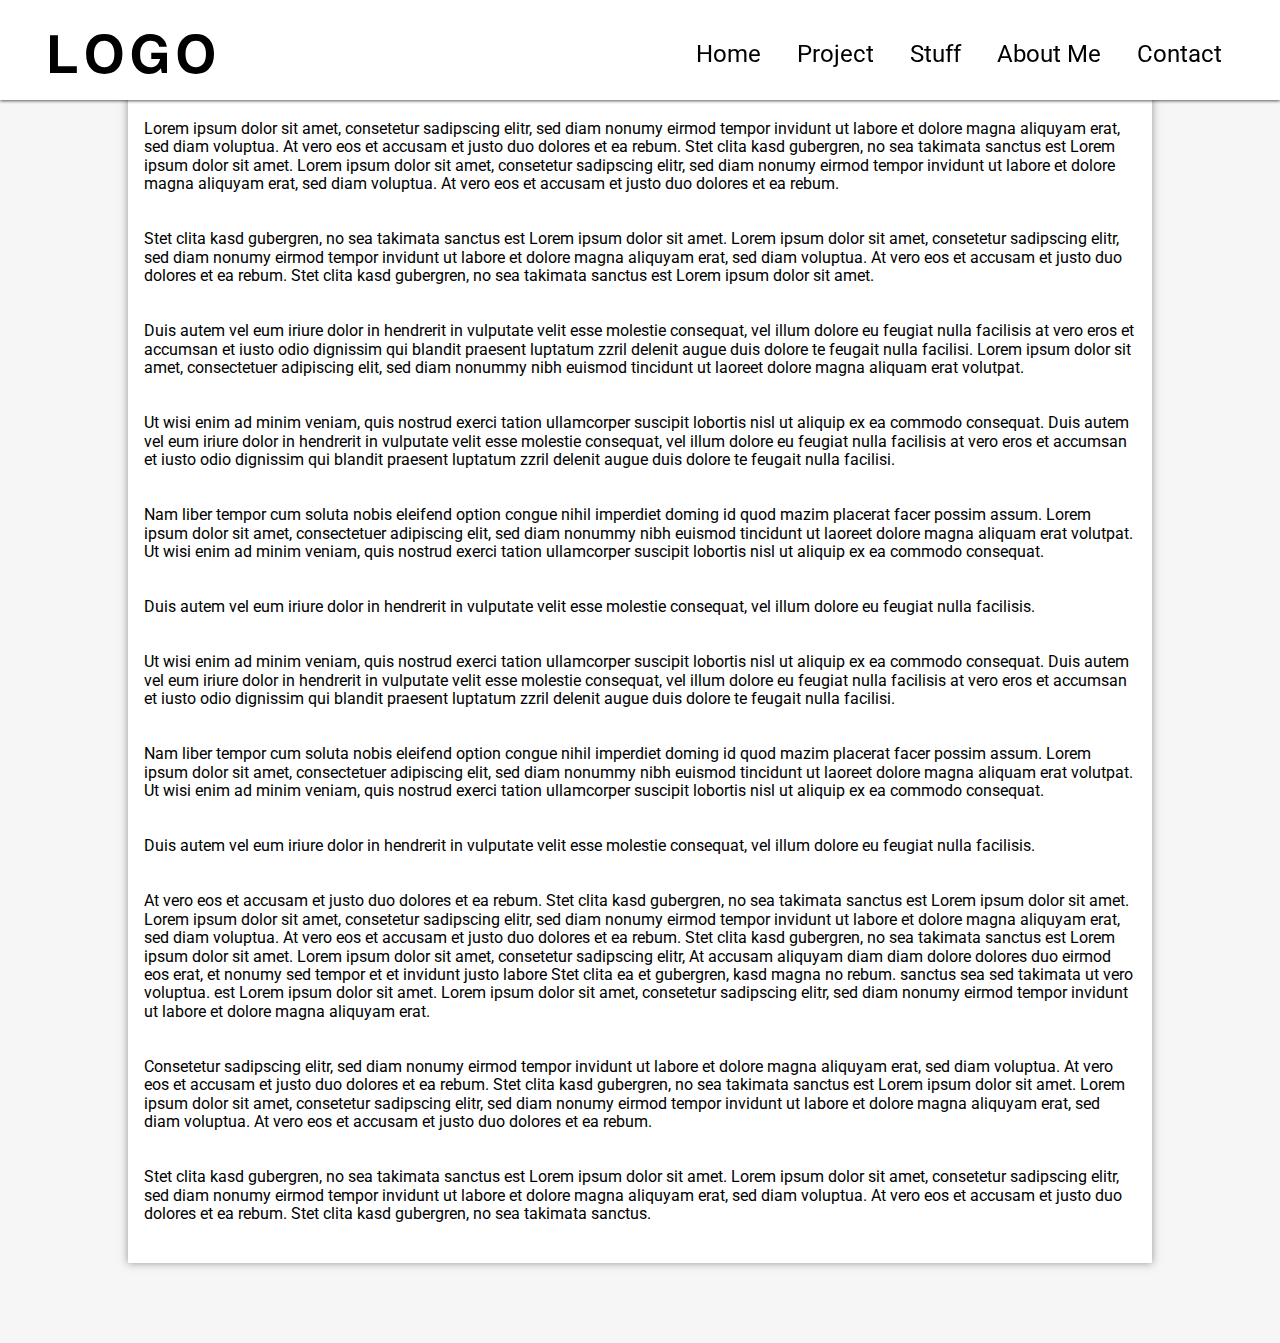
==== commit 3a5e8c7c: "cleaning up the repo" ====
--- a/index.html
+++ b/index.html
@@ -7,17 +7,21 @@
 
 <meta name="author" content="Michael Weibel">
 <meta name="keywords" content="Keywords for Searchengines">
+<meta http-equiv="language" content="deutsch, de">
 
 <!-- RESPONSIVENESS HAPPENS! -->
-
 <meta name="viewport" content="width=device-width, initial-scale=1">
 
 <!-- CSS INCLUDE -->
-
 <link href="css/style.css" rel="stylesheet" type="text/css">
 
-<!-- JS & jQuery INCLUDE -->
+<!-- JQUERY INCLUDE -->
 <script src="https://ajax.googleapis.com/ajax/libs/jquery/2.2.0/jquery.min.js"></script>
+
+<!--[if lt IE 9]>
+<script src="//cdnjs.cloudflare.com/ajax/libs/html5shiv/3.7.3/html5shiv.min.js"></script>
+<![endif]-->
+
 
 
 <!-- FONT INCLUDE -->
@@ -33,7 +37,6 @@
 
 
 <!-- FAVICON INCLUDE -->
-
 <link rel="shortcut icon" href="/favicon.ico" type="image/x-icon">
 <link rel="icon" href="/favicon.ico" type="image/x-icon">
 
@@ -42,7 +45,7 @@
 
 
     <header>
-    <!-- Kopfbereich für Navigation, Bannerbilder etc. -->
+    <!-- HEAAD AREA FOR NAVIGATION, HERO IMAGES, etc. -->
     <div class="fluid-header">
       <div id="header-wrapper">
 
@@ -74,8 +77,9 @@
     </div>
     </header>
 
+    <!-- MAIN AREA FOR ALL SECTIONS AND ASIDES -->
     <main>
-      <!-- Umschliessender Hauptbereich für alle sections und asides -->
+      <!-- AREA FOR SECTIONS -->
       <section>
 
         <p>
@@ -109,11 +113,10 @@
     </main>
 
     <footer>
-      <!-- Fussbereich für Sitemaps, Mailadressen, Sociallinks etc. -->
+      <!-- FOOTER FOR CREDIT, SITEMAPS, CONTACT INFO, SOCIAL MEDIA etc. -->
     </footer>
 
-
-
+<!-- JS INCLUDE -->
 <script src="scripts/functions.js"></script>
 
 </body>
--- a/css/style.css
+++ b/css/style.css
@@ -325,14 +325,6 @@
   /* 1 */
   font: inherit;
   /* 2 */ }
-
-.container {
-  position: relative;
-  width: 100%;
-  max-width: 960px;
-  margin: 0 auto;
-  padding: 0 20px;
-  box-sizing: border-box; }
 
 .column, .columns {
   width: 100%;
@@ -443,7 +435,7 @@
 
   .offset-by-one-half.column, .offset-by-one-half.columns {
     margin-left: 52%; } }
-html, body, div, span, object, iframe, h1, h2, h3, h4, h5, h6, p, blockquote, pre, a, abbr, acronym, address, code, del, dfn, em, img, q, dl, dt, dd, ol, ul, li, fieldset, form, label, legend, table, caption, tbody, tfoot, thead, tr, th, td {
+html, body, div, span, object, iframe, h1, h2, h3, h4, h5, h6, p, blockquote, pre, a, abbr, acronym, address, code, del, dfn, em, img, q, dl, dt, dd, ol, ul, li, fieldset, form, label, legend, table, caption, tbody, tfoot, thead, tr, th, td, figure, aside, main, header, footer, section {
   margin: 0;
   padding: 0;
   border: 0;
@@ -451,23 +443,33 @@
   font-style: inherit;
   font-size: 100%;
   font-family: inherit;
-  vertical-align: baseline; }
+  vertical-align: baseline;
+  box-sizing: border-box;
+  text-rendering: optimizeLegibility !important;
+  -webkit-font-smoothing: antialiased !important; }
+
+.clearfix:after {
+  content: " ";
+  display: block;
+  height: 0;
+  clear: both; }
 
 body {
   background: #f6f6f6;
-  font-family: "Roboto", "Lato", "Open Sans", sans-serif; }
+  font-family: "Roboto", "Lato", "Open Sans", Helvetica Neue, Helvetica, sans-serif;
+  font-weight: 400; }
 
 section p {
-  max-width: 860px;
+  max-width: 1024px;
   width: 100%;
-  margin: 0px auto 50px;
-  padding: 120px 20px 30px;
+  margin: 0px auto 80px;
+  padding: 120px 16px 40px;
   position: relative;
   background-color: white;
   box-shadow: 0px 0px 8px 0px rgba(50, 50, 50, 0.5); }
-  @media (max-width: 740px) {
+  @media screen and (max-width: 860px) {
     section p {
-      background-color: #e6e6e6; } }
+      padding: 120px 8px 40px; } }
 
 header {
   background-color: #FFFFFF;
@@ -489,22 +491,18 @@
   background: #FFFFFF;
   box-shadow: 0px 1px 3px 0px rgba(50, 50, 50, 0.8);
   height: 100px;
-  -webkit-transition: all ease-in-out 350ms;
   transition: all ease-in-out 350ms; }
 
 .small {
   height: 50px !important;
-  -webkit-transition: all ease-in-out 350ms;
   transition: all ease-in-out 350ms; }
 
 #header-wrapper.small #logo-box #logo {
   margin-top: 5px;
-  -webkit-transition: all ease-in-out 350ms;
   transition: all ease-in-out 350ms; }
 
 #header-wrapper.small #cpmenu .s-header {
   margin-top: 0px;
-  -webkit-transition: all ease-in-out 350ms;
   transition: all ease-in-out 350ms; }
 
 .s-header {
@@ -516,19 +514,18 @@
   z-index: 100;
   margin-right: -10px;
   margin-top: 25px;
-  -webkit-transition: all ease-in-out 350ms;
   transition: all ease-in-out 350ms; }
   .s-header ul.nav {
     background: transparent;
     margin: 0px 10px 0px 0px;
     font-size: 0; }
-    @media (max-width: 860px) {
+    @media screen and (max-width: 860px) {
       .s-header ul.nav {
         margin: 0px; } }
   .s-header ul.nav li {
     display: inline-block;
     padding: 0px; }
-    @media (max-width: 860px) {
+    @media screen and (max-width: 860px) {
       .s-header ul.nav li {
         display: block;
         margin: 0px;
@@ -539,30 +536,28 @@
     text-decoration: none;
     margin: 0px;
     display: inline-block;
-    font-family: "Roboto";
-    font-weight: 400 !important;
+    font-size: 18pt;
+    font-weight: 400;
     line-height: 35px;
-    padding: 0px 3px;
-    margin: 0px 15px;
-    font-weight: 300;
-    font-size: 18pt; }
+    padding: 0px 2px;
+    margin: 0px 16px; }
     .s-header ul li a:hover {
-      border-bottom: solid 3px black; }
-    @media (max-width: 860px) {
+      border-bottom: solid 4px black; }
+    @media screen and (max-width: 860px) {
       .s-header ul li a {
         height: 60px;
         width: 100%;
         line-height: 58px;
         text-align: center;
         margin: 0px 0px;
-        background: white;
+        background: #FFFFFF;
         padding: 0px;
         font-size: 16pt;
         font-weight: 400;
         border-top: solid 1px gray; }
         .s-header ul li a:hover {
-          color: white;
-          background: black; } }
+          color: #FFFFFF;
+          background: #000000; } }
 
 #logo {
   background-color: transparent;
@@ -570,25 +565,24 @@
   background-position: left center;
   background-size: contain;
   background-repeat: no-repeat;
-  height: 38px;
+  height: 40px;
   width: 200px;
   display: inline-block;
   margin: 34px 10px 5px 10px;
-  -webkit-transition: all ease-in-out 350ms;
   transition: all ease-in-out 350ms; }
 
 #cptoggle {
   width: 28px;
   height: 30px;
-  margin: 10px 10px 0px;
-  z-index: 101;
+  margin: 12px 10px 0px;
+  z-index: 80;
   display: inline-block;
   background: transparent;
   float: right;
   display: none; }
   #cptoggle:hover {
     cursor: pointer; }
-  @media (max-width: 860px) {
+  @media screen and (max-width: 860px) {
     #cptoggle {
       display: inline; } }
 
@@ -598,11 +592,11 @@
   display: block;
   margin: 0px;
   position: relative;
-  z-index: 50;
+  z-index: 40;
   display: inline-block;
   float: right;
-  margin: 10px 0px 0px; }
-  @media (max-width: 860px) {
+  margin: 12px 0px 0px; }
+  @media screen and (max-width: 860px) {
     #cpmenu {
       display: none;
       float: none;
@@ -611,25 +605,21 @@
 
 #cptoggle div {
   width: 100%;
-  height: 5px;
+  height: 4px;
   background: black;
   margin: 4px auto;
-  -webkit-transition: all ease-in-out 0.3s;
   transition: all ease-in-out 0.3s;
-  -webkit-backface-visibility: hidden;
-          backface-visibility: hidden;
+  backface-visibility: hidden;
   display: none; }
-  @media (max-width: 860px) {
+  @media screen and (max-width: 860px) {
     #cptoggle div {
       display: block; } }
 
 #cptoggle.on .one {
-  -webkit-transform: rotate(45deg) translate(5px, 5px);
-          transform: rotate(45deg) translate(5px, 5px); }
+  transform: rotate(45deg) translate(4px, 4px); }
 
 #cptoggle.on .two {
   opacity: 0; }
 
 #cptoggle.on .three {
-  -webkit-transform: rotate(-45deg) translate(7px, -8px);
-          transform: rotate(-45deg) translate(7px, -8px); }
+  transform: rotate(-45deg) translate(8px, -8px); }
